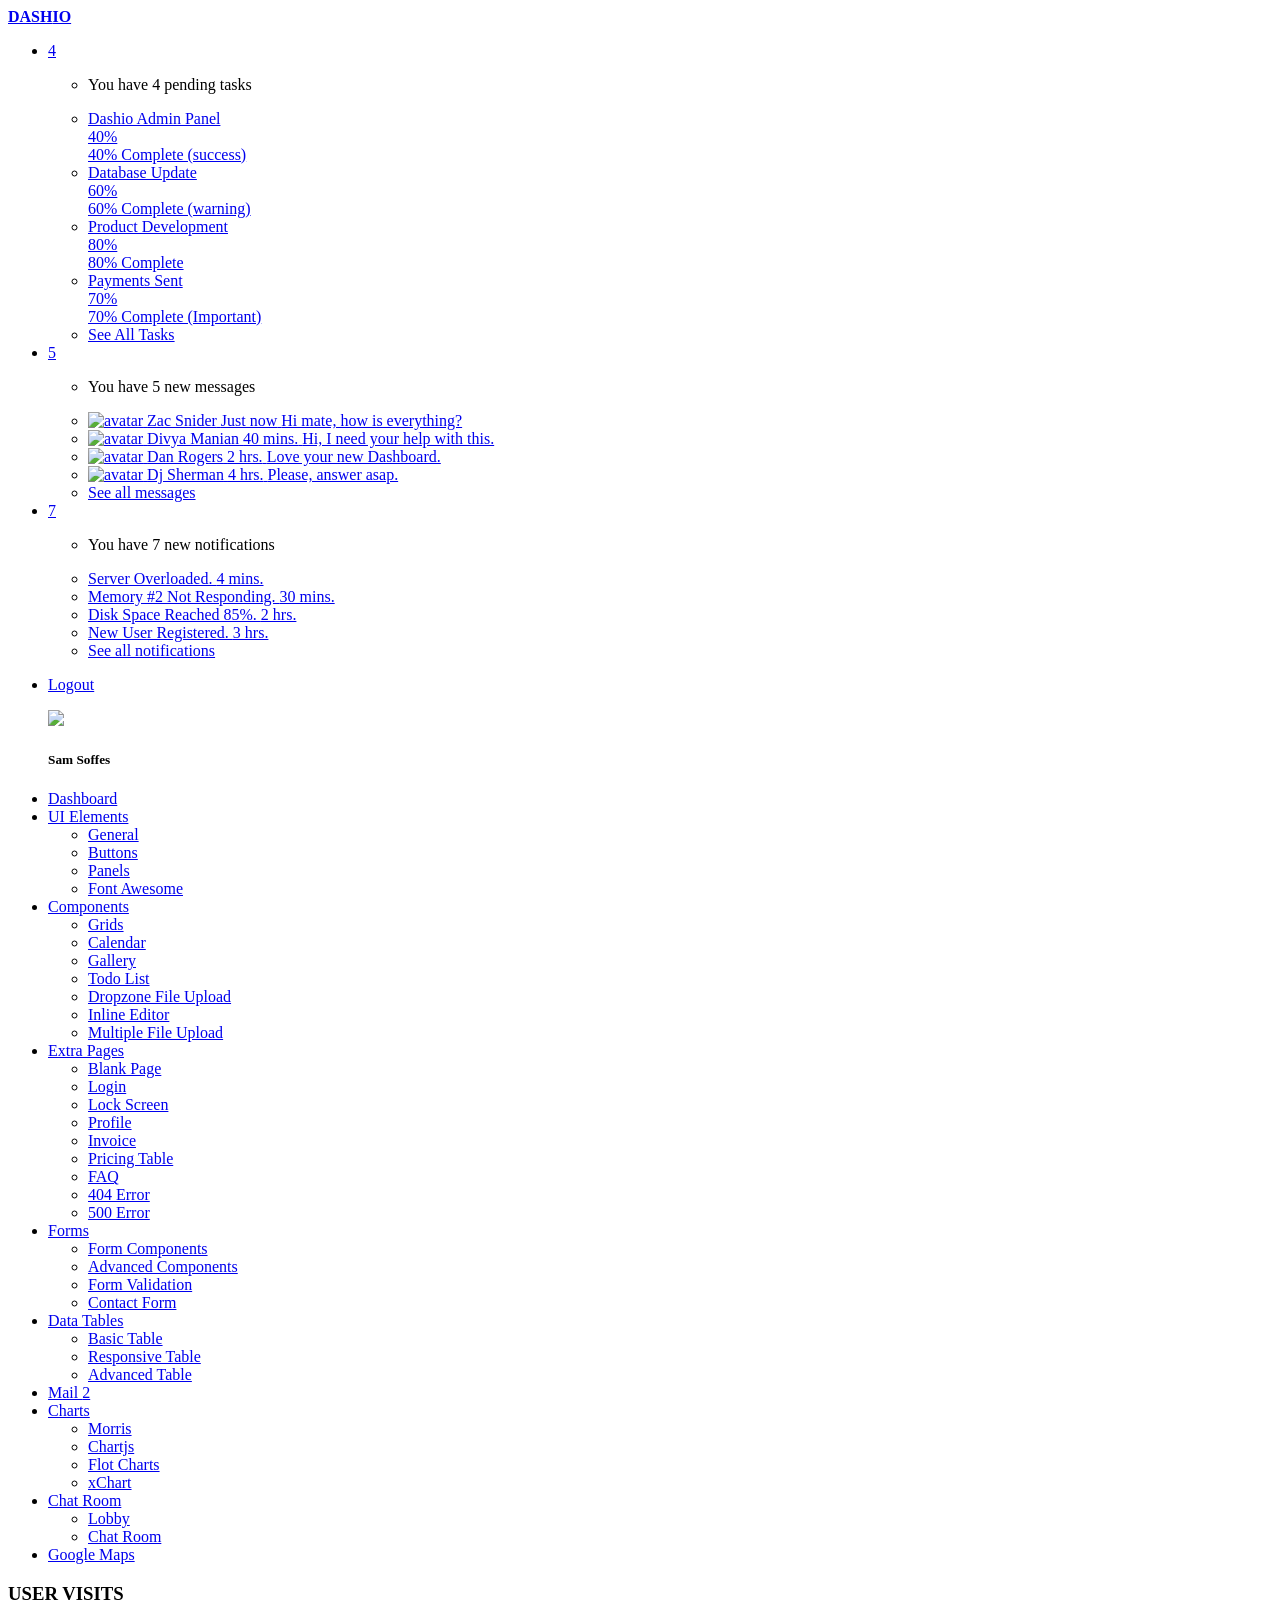
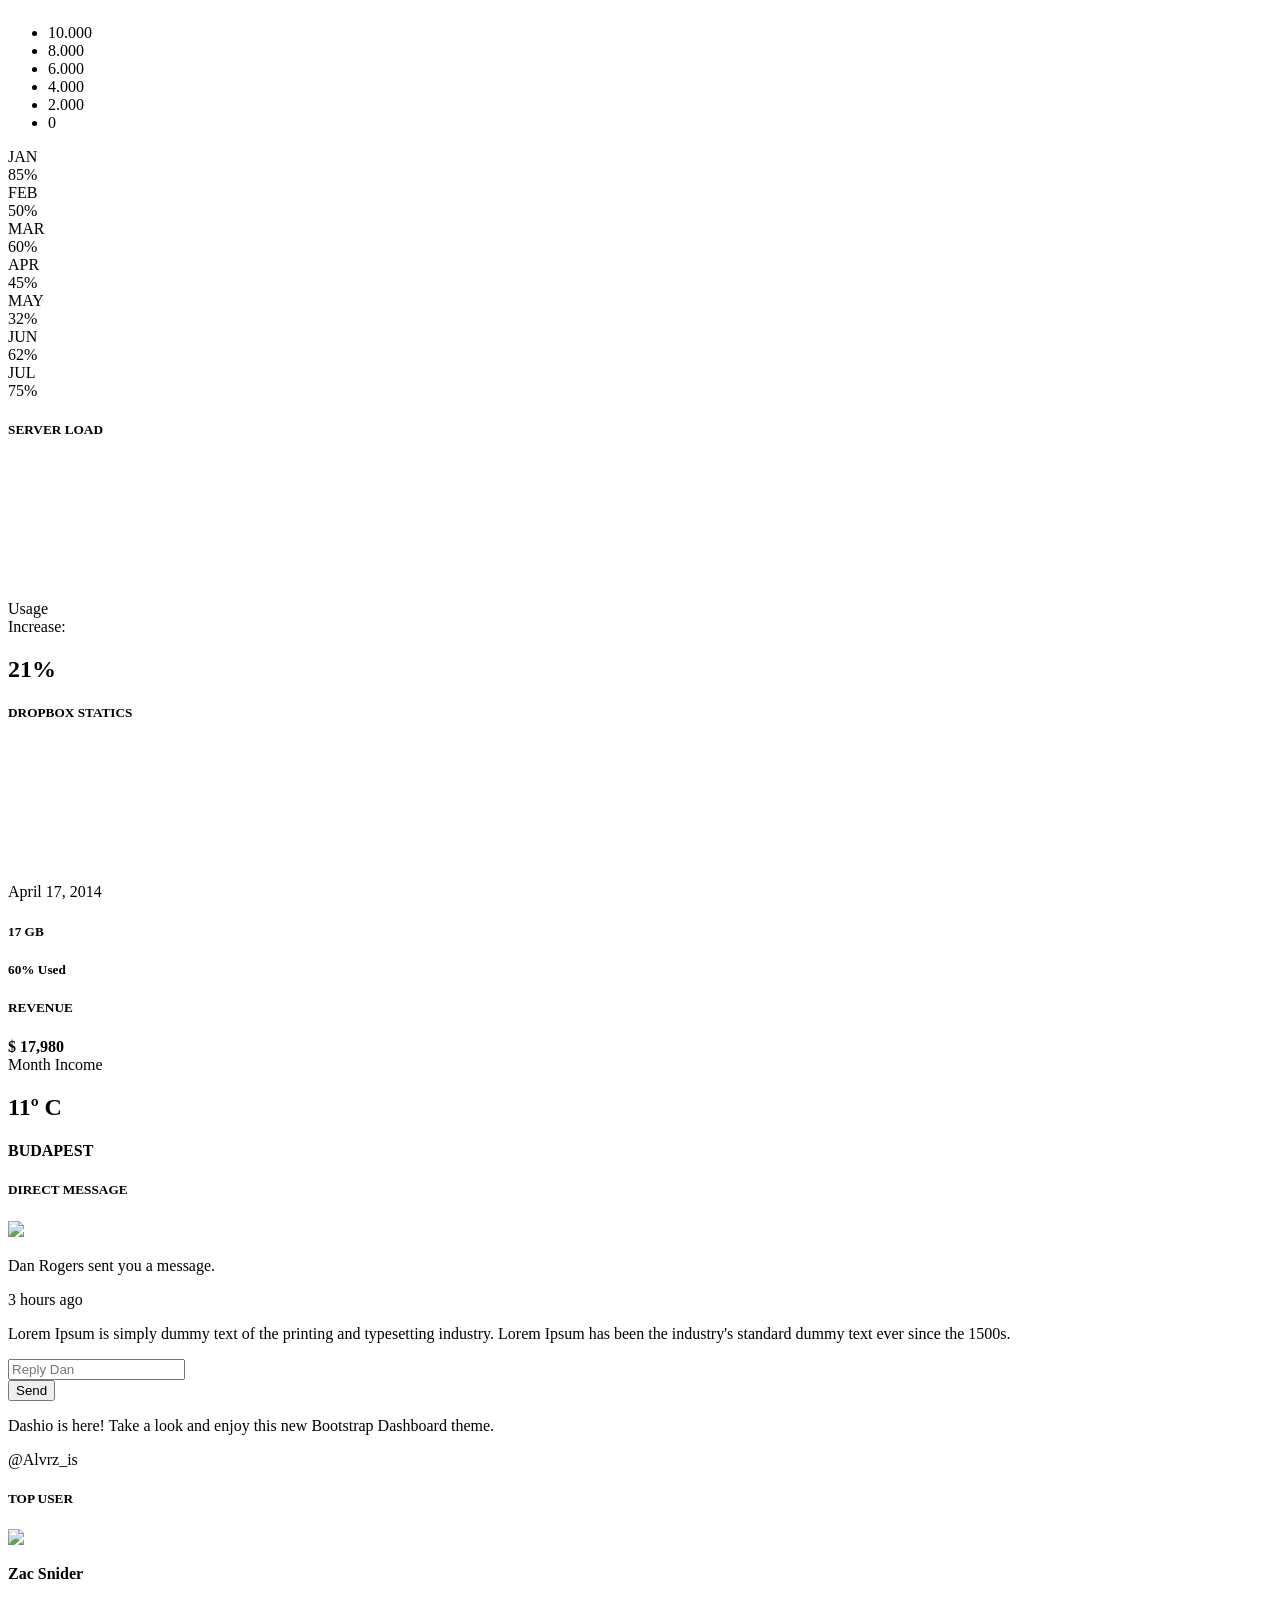
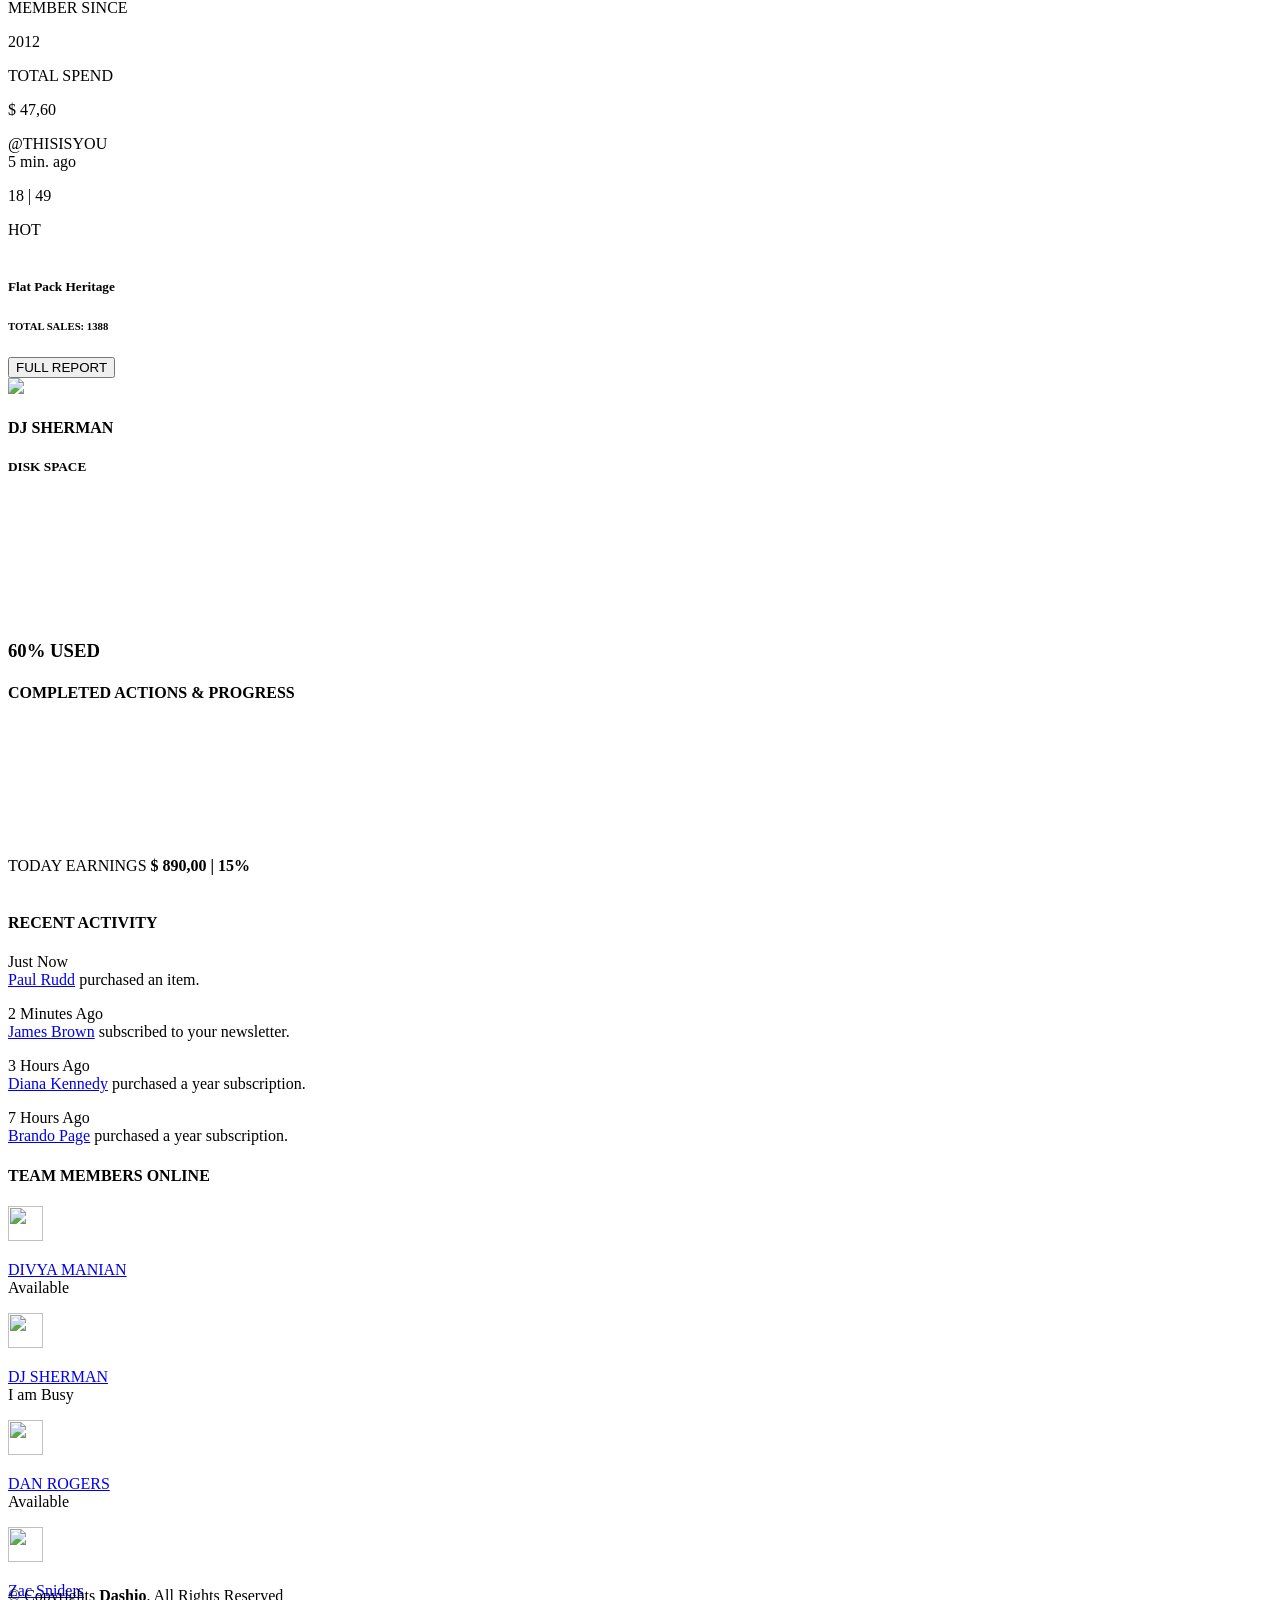
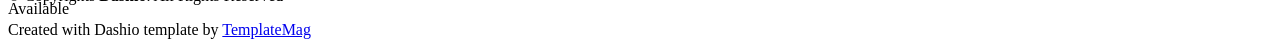
==== Admin/src/main/resources/templates/index.html @ c18bc2e8 "+ First commit - Show on index page of Admin page and Customer page. - First INSERT data into databa" ====
<!DOCTYPE html>
<html lang="en">

<head>
  <meta charset="utf-8">
  <meta name="viewport" content="width=device-width, initial-scale=1.0">
  <meta name="description" content="">
  <meta name="author" content="Dashboard">
  <meta name="keyword" content="Dashboard, Bootstrap, Admin, Template, Theme, Responsive, Fluid, Retina">
  <title>Dashio - Bootstrap Admin Template</title>

  <!-- Favicons -->
  <link href="img/favicon.png" rel="icon">
  <link href="img/apple-touch-icon.png" rel="apple-touch-icon">

  <!-- Bootstrap core CSS -->
  <link href="lib/bootstrap/css/bootstrap.min.css" rel="stylesheet">
  <!--external css-->
  <link href="lib/font-awesome/css/font-awesome.css" rel="stylesheet" />
  <link rel="stylesheet" type="text/css" href="css/zabuto_calendar.css">
  <link rel="stylesheet" type="text/css" href="lib/gritter/css/jquery.gritter.css" />
  <!-- Custom styles for this template -->
  <link href="css/style.css" rel="stylesheet">
  <link href="css/style-responsive.css" rel="stylesheet">
  <script src="lib/chart-master/Chart.js"></script>

  <!-- =======================================================
    Template Name: Dashio
    Template URL: https://templatemag.com/dashio-bootstrap-admin-template/
    Author: TemplateMag.com
    License: https://templatemag.com/license/
  ======================================================= -->
</head>

<body>
  <section id="container">
    <!-- **********************************************************************************************************************************************************
        TOP BAR CONTENT & NOTIFICATIONS
        *********************************************************************************************************************************************************** -->
    <!--header start-->
    <header class="header black-bg">
      <div class="sidebar-toggle-box">
        <div class="fa fa-bars tooltips" data-placement="right" data-original-title="Toggle Navigation"></div>
      </div>
      <!--logo start-->
      <a href="index.html" class="logo"><b>DASH<span>IO</span></b></a>
      <!--logo end-->
      <div class="nav notify-row" id="top_menu">
        <!--  notification start -->
        <ul class="nav top-menu">
          <!-- settings start -->
          <li class="dropdown">
            <a data-toggle="dropdown" class="dropdown-toggle" href="index.html#">
              <i class="fa fa-tasks"></i>
              <span class="badge bg-theme">4</span>
              </a>
            <ul class="dropdown-menu extended tasks-bar">
              <div class="notify-arrow notify-arrow-green"></div>
              <li>
                <p class="green">You have 4 pending tasks</p>
              </li>
              <li>
                <a href="index.html#">
                  <div class="task-info">
                    <div class="desc">Dashio Admin Panel</div>
                    <div class="percent">40%</div>
                  </div>
                  <div class="progress progress-striped">
                    <div class="progress-bar progress-bar-success" role="progressbar" aria-valuenow="40" aria-valuemin="0" aria-valuemax="100" style="width: 40%">
                      <span class="sr-only">40% Complete (success)</span>
                    </div>
                  </div>
                </a>
              </li>
              <li>
                <a href="index.html#">
                  <div class="task-info">
                    <div class="desc">Database Update</div>
                    <div class="percent">60%</div>
                  </div>
                  <div class="progress progress-striped">
                    <div class="progress-bar progress-bar-warning" role="progressbar" aria-valuenow="60" aria-valuemin="0" aria-valuemax="100" style="width: 60%">
                      <span class="sr-only">60% Complete (warning)</span>
                    </div>
                  </div>
                </a>
              </li>
              <li>
                <a href="index.html#">
                  <div class="task-info">
                    <div class="desc">Product Development</div>
                    <div class="percent">80%</div>
                  </div>
                  <div class="progress progress-striped">
                    <div class="progress-bar progress-bar-info" role="progressbar" aria-valuenow="80" aria-valuemin="0" aria-valuemax="100" style="width: 80%">
                      <span class="sr-only">80% Complete</span>
                    </div>
                  </div>
                </a>
              </li>
              <li>
                <a href="index.html#">
                  <div class="task-info">
                    <div class="desc">Payments Sent</div>
                    <div class="percent">70%</div>
                  </div>
                  <div class="progress progress-striped">
                    <div class="progress-bar progress-bar-danger" role="progressbar" aria-valuenow="70" aria-valuemin="0" aria-valuemax="100" style="width: 70%">
                      <span class="sr-only">70% Complete (Important)</span>
                    </div>
                  </div>
                </a>
              </li>
              <li class="external">
                <a href="#">See All Tasks</a>
              </li>
            </ul>
          </li>
          <!-- settings end -->
          <!-- inbox dropdown start-->
          <li id="header_inbox_bar" class="dropdown">
            <a data-toggle="dropdown" class="dropdown-toggle" href="index.html#">
              <i class="fa fa-envelope-o"></i>
              <span class="badge bg-theme">5</span>
              </a>
            <ul class="dropdown-menu extended inbox">
              <div class="notify-arrow notify-arrow-green"></div>
              <li>
                <p class="green">You have 5 new messages</p>
              </li>
              <li>
                <a href="index.html#">
                  <span class="photo"><img alt="avatar" src="img/ui-zac.jpg"></span>
                  <span class="subject">
                  <span class="from">Zac Snider</span>
                  <span class="time">Just now</span>
                  </span>
                  <span class="message">
                  Hi mate, how is everything?
                  </span>
                  </a>
              </li>
              <li>
                <a href="index.html#">
                  <span class="photo"><img alt="avatar" src="img/ui-divya.jpg"></span>
                  <span class="subject">
                  <span class="from">Divya Manian</span>
                  <span class="time">40 mins.</span>
                  </span>
                  <span class="message">
                  Hi, I need your help with this.
                  </span>
                  </a>
              </li>
              <li>
                <a href="index.html#">
                  <span class="photo"><img alt="avatar" src="img/ui-danro.jpg"></span>
                  <span class="subject">
                  <span class="from">Dan Rogers</span>
                  <span class="time">2 hrs.</span>
                  </span>
                  <span class="message">
                  Love your new Dashboard.
                  </span>
                  </a>
              </li>
              <li>
                <a href="index.html#">
                  <span class="photo"><img alt="avatar" src="img/ui-sherman.jpg"></span>
                  <span class="subject">
                  <span class="from">Dj Sherman</span>
                  <span class="time">4 hrs.</span>
                  </span>
                  <span class="message">
                  Please, answer asap.
                  </span>
                  </a>
              </li>
              <li>
                <a href="index.html#">See all messages</a>
              </li>
            </ul>
          </li>
          <!-- inbox dropdown end -->
          <!-- notification dropdown start-->
          <li id="header_notification_bar" class="dropdown">
            <a data-toggle="dropdown" class="dropdown-toggle" href="index.html#">
              <i class="fa fa-bell-o"></i>
              <span class="badge bg-warning">7</span>
              </a>
            <ul class="dropdown-menu extended notification">
              <div class="notify-arrow notify-arrow-yellow"></div>
              <li>
                <p class="yellow">You have 7 new notifications</p>
              </li>
              <li>
                <a href="index.html#">
                  <span class="label label-danger"><i class="fa fa-bolt"></i></span>
                  Server Overloaded.
                  <span class="small italic">4 mins.</span>
                  </a>
              </li>
              <li>
                <a href="index.html#">
                  <span class="label label-warning"><i class="fa fa-bell"></i></span>
                  Memory #2 Not Responding.
                  <span class="small italic">30 mins.</span>
                  </a>
              </li>
              <li>
                <a href="index.html#">
                  <span class="label label-danger"><i class="fa fa-bolt"></i></span>
                  Disk Space Reached 85%.
                  <span class="small italic">2 hrs.</span>
                  </a>
              </li>
              <li>
                <a href="index.html#">
                  <span class="label label-success"><i class="fa fa-plus"></i></span>
                  New User Registered.
                  <span class="small italic">3 hrs.</span>
                  </a>
              </li>
              <li>
                <a href="index.html#">See all notifications</a>
              </li>
            </ul>
          </li>
          <!-- notification dropdown end -->
        </ul>
        <!--  notification end -->
      </div>
      <div class="top-menu">
        <ul class="nav pull-right top-menu">
          <li><a class="logout" href="login.html">Logout</a></li>
        </ul>
      </div>
    </header>
    <!--header end-->
    <!-- **********************************************************************************************************************************************************
        MAIN SIDEBAR MENU
        *********************************************************************************************************************************************************** -->
    <!--sidebar start-->
    <aside>
      <div id="sidebar" class="nav-collapse ">
        <!-- sidebar menu start-->
        <ul class="sidebar-menu" id="nav-accordion">
          <p class="centered"><a href="profile.html"><img src="img/ui-sam.jpg" class="img-circle" width="80"></a></p>
          <h5 class="centered">Sam Soffes</h5>
          <li class="mt">
            <a class="active" href="index.html">
              <i class="fa fa-dashboard"></i>
              <span>Dashboard</span>
              </a>
          </li>
          <li class="sub-menu">
            <a href="javascript:;">
              <i class="fa fa-desktop"></i>
              <span>UI Elements</span>
              </a>
            <ul class="sub">
              <li><a href="general.html">General</a></li>
              <li><a href="buttons.html">Buttons</a></li>
              <li><a href="panels.html">Panels</a></li>
              <li><a href="font_awesome.html">Font Awesome</a></li>
            </ul>
          </li>
          <li class="sub-menu">
            <a href="javascript:;">
              <i class="fa fa-cogs"></i>
              <span>Components</span>
              </a>
            <ul class="sub">
              <li><a href="grids.html">Grids</a></li>
              <li><a href="calendar.html">Calendar</a></li>
              <li><a href="gallery.html">Gallery</a></li>
              <li><a href="todo_list.html">Todo List</a></li>
              <li><a href="dropzone.html">Dropzone File Upload</a></li>
              <li><a href="inline_editor.html">Inline Editor</a></li>
              <li><a href="file_upload.html">Multiple File Upload</a></li>
            </ul>
          </li>
          <li class="sub-menu">
            <a href="javascript:;">
              <i class="fa fa-book"></i>
              <span>Extra Pages</span>
              </a>
            <ul class="sub">
              <li><a href="blank.html">Blank Page</a></li>
              <li><a href="login.html">Login</a></li>
              <li><a href="lock_screen.html">Lock Screen</a></li>
              <li><a href="profile.html">Profile</a></li>
              <li><a href="invoice.html">Invoice</a></li>
              <li><a href="pricing_table.html">Pricing Table</a></li>
              <li><a href="faq.html">FAQ</a></li>
              <li><a href="404.html">404 Error</a></li>
              <li><a href="500.html">500 Error</a></li>
            </ul>
          </li>
          <li class="sub-menu">
            <a href="javascript:;">
              <i class="fa fa-tasks"></i>
              <span>Forms</span>
              </a>
            <ul class="sub">
              <li><a href="form_component.html">Form Components</a></li>
              <li><a href="advanced_form_components.html">Advanced Components</a></li>
              <li><a href="form_validation.html">Form Validation</a></li>
              <li><a href="contactform.html">Contact Form</a></li>
            </ul>
          </li>
          <li class="sub-menu">
            <a href="javascript:;">
              <i class="fa fa-th"></i>
              <span>Data Tables</span>
              </a>
            <ul class="sub">
              <li><a href="basic_table.html">Basic Table</a></li>
              <li><a href="responsive_table.html">Responsive Table</a></li>
              <li><a href="advanced_table.html">Advanced Table</a></li>
            </ul>
          </li>
          <li>
            <a href="inbox.html">
              <i class="fa fa-envelope"></i>
              <span>Mail </span>
              <span class="label label-theme pull-right mail-info">2</span>
              </a>
          </li>
          <li class="sub-menu">
            <a href="javascript:;">
              <i class=" fa fa-bar-chart-o"></i>
              <span>Charts</span>
              </a>
            <ul class="sub">
              <li><a href="morris.html">Morris</a></li>
              <li><a href="chartjs.html">Chartjs</a></li>
              <li><a href="flot_chart.html">Flot Charts</a></li>
              <li><a href="xchart.html">xChart</a></li>
            </ul>
          </li>
          <li class="sub-menu">
            <a href="javascript:;">
              <i class="fa fa-comments-o"></i>
              <span>Chat Room</span>
              </a>
            <ul class="sub">
              <li><a href="lobby.html">Lobby</a></li>
              <li><a href="chat_room.html"> Chat Room</a></li>
            </ul>
          </li>
          <li>
            <a href="google_maps.html">
              <i class="fa fa-map-marker"></i>
              <span>Google Maps </span>
              </a>
          </li>
        </ul>
        <!-- sidebar menu end-->
      </div>
    </aside>
    <!--sidebar end-->
    <!-- **********************************************************************************************************************************************************
        MAIN CONTENT
        *********************************************************************************************************************************************************** -->
    <!--main content start-->
    <section id="main-content">
      <section class="wrapper">
        <div class="row">
          <div class="col-lg-9 main-chart">
            <!--CUSTOM CHART START -->
            <div class="border-head">
              <h3>USER VISITS</h3>
            </div>
            <div class="custom-bar-chart">
              <ul class="y-axis">
                <li><span>10.000</span></li>
                <li><span>8.000</span></li>
                <li><span>6.000</span></li>
                <li><span>4.000</span></li>
                <li><span>2.000</span></li>
                <li><span>0</span></li>
              </ul>
              <div class="bar">
                <div class="title">JAN</div>
                <div class="value tooltips" data-original-title="8.500" data-toggle="tooltip" data-placement="top">85%</div>
              </div>
              <div class="bar ">
                <div class="title">FEB</div>
                <div class="value tooltips" data-original-title="5.000" data-toggle="tooltip" data-placement="top">50%</div>
              </div>
              <div class="bar ">
                <div class="title">MAR</div>
                <div class="value tooltips" data-original-title="6.000" data-toggle="tooltip" data-placement="top">60%</div>
              </div>
              <div class="bar ">
                <div class="title">APR</div>
                <div class="value tooltips" data-original-title="4.500" data-toggle="tooltip" data-placement="top">45%</div>
              </div>
              <div class="bar">
                <div class="title">MAY</div>
                <div class="value tooltips" data-original-title="3.200" data-toggle="tooltip" data-placement="top">32%</div>
              </div>
              <div class="bar ">
                <div class="title">JUN</div>
                <div class="value tooltips" data-original-title="6.200" data-toggle="tooltip" data-placement="top">62%</div>
              </div>
              <div class="bar">
                <div class="title">JUL</div>
                <div class="value tooltips" data-original-title="7.500" data-toggle="tooltip" data-placement="top">75%</div>
              </div>
            </div>
            <!--custom chart end-->
            <div class="row mt">
              <!-- SERVER STATUS PANELS -->
              <div class="col-md-4 col-sm-4 mb">
                <div class="grey-panel pn donut-chart">
                  <div class="grey-header">
                    <h5>SERVER LOAD</h5>
                  </div>
                  <canvas id="serverstatus01" height="120" width="120"></canvas>
                  <script>
                    var doughnutData = [{
                        value: 70,
                        color: "#FF6B6B"
                      },
                      {
                        value: 30,
                        color: "#fdfdfd"
                      }
                    ];
                    var myDoughnut = new Chart(document.getElementById("serverstatus01").getContext("2d")).Doughnut(doughnutData);
                  </script>
                  <div class="row">
                    <div class="col-sm-6 col-xs-6 goleft">
                      <p>Usage<br/>Increase:</p>
                    </div>
                    <div class="col-sm-6 col-xs-6">
                      <h2>21%</h2>
                    </div>
                  </div>
                </div>
                <!-- /grey-panel -->
              </div>
              <!-- /col-md-4-->
              <div class="col-md-4 col-sm-4 mb">
                <div class="darkblue-panel pn">
                  <div class="darkblue-header">
                    <h5>DROPBOX STATICS</h5>
                  </div>
                  <canvas id="serverstatus02" height="120" width="120"></canvas>
                  <script>
                    var doughnutData = [{
                        value: 60,
                        color: "#1c9ca7"
                      },
                      {
                        value: 40,
                        color: "#f68275"
                      }
                    ];
                    var myDoughnut = new Chart(document.getElementById("serverstatus02").getContext("2d")).Doughnut(doughnutData);
                  </script>
                  <p>April 17, 2014</p>
                  <footer>
                    <div class="pull-left">
                      <h5><i class="fa fa-hdd-o"></i> 17 GB</h5>
                    </div>
                    <div class="pull-right">
                      <h5>60% Used</h5>
                    </div>
                  </footer>
                </div>
                <!--  /darkblue panel -->
              </div>
              <!-- /col-md-4 -->
              <div class="col-md-4 col-sm-4 mb">
                <!-- REVENUE PANEL -->
                <div class="green-panel pn">
                  <div class="green-header">
                    <h5>REVENUE</h5>
                  </div>
                  <div class="chart mt">
                    <div class="sparkline" data-type="line" data-resize="true" data-height="75" data-width="90%" data-line-width="1" data-line-color="#fff" data-spot-color="#fff" data-fill-color="" data-highlight-line-color="#fff" data-spot-radius="4" data-data="[200,135,667,333,526,996,564,123,890,464,655]"></div>
                  </div>
                  <p class="mt"><b>$ 17,980</b><br/>Month Income</p>
                </div>
              </div>
              <!-- /col-md-4 -->
            </div>
            <!-- /row -->
            <div class="row">
              <!-- WEATHER PANEL -->
              <div class="col-md-4 mb">
                <div class="weather pn">
                  <i class="fa fa-cloud fa-4x"></i>
                  <h2>11º C</h2>
                  <h4>BUDAPEST</h4>
                </div>
              </div>
              <!-- /col-md-4-->
              <!-- DIRECT MESSAGE PANEL -->
              <div class="col-md-8 mb">
                <div class="message-p pn">
                  <div class="message-header">
                    <h5>DIRECT MESSAGE</h5>
                  </div>
                  <div class="row">
                    <div class="col-md-3 centered hidden-sm hidden-xs">
                      <img src="img/ui-danro.jpg" class="img-circle" width="65">
                    </div>
                    <div class="col-md-9">
                      <p>
                        <name>Dan Rogers</name>
                        sent you a message.
                      </p>
                      <p class="small">3 hours ago</p>
                      <p class="message">Lorem Ipsum is simply dummy text of the printing and typesetting industry. Lorem Ipsum has been the industry's standard dummy text ever since the 1500s.</p>
                      <form class="form-inline" role="form">
                        <div class="form-group">
                          <input type="text" class="form-control" id="exampleInputText" placeholder="Reply Dan">
                        </div>
                        <button type="submit" class="btn btn-default">Send</button>
                      </form>
                    </div>
                  </div>
                </div>
                <!-- /Message Panel-->
              </div>
              <!-- /col-md-8  -->
            </div>
            <div class="row">
              <!-- TWITTER PANEL -->
              <div class="col-md-4 mb">
                <div class="twitter-panel pn">
                  <i class="fa fa-twitter fa-4x"></i>
                  <p>Dashio is here! Take a look and enjoy this new Bootstrap Dashboard theme.</p>
                  <p class="user">@Alvrz_is</p>
                </div>
              </div>
              <!-- /col-md-4 -->
              <div class="col-md-4 mb">
                <!-- WHITE PANEL - TOP USER -->
                <div class="white-panel pn">
                  <div class="white-header">
                    <h5>TOP USER</h5>
                  </div>
                  <p><img src="img/ui-zac.jpg" class="img-circle" width="50"></p>
                  <p><b>Zac Snider</b></p>
                  <div class="row">
                    <div class="col-md-6">
                      <p class="small mt">MEMBER SINCE</p>
                      <p>2012</p>
                    </div>
                    <div class="col-md-6">
                      <p class="small mt">TOTAL SPEND</p>
                      <p>$ 47,60</p>
                    </div>
                  </div>
                </div>
              </div>
              <!-- /col-md-4 -->
              <div class="col-md-4 mb">
                <!-- INSTAGRAM PANEL -->
                <div class="instagram-panel pn">
                  <i class="fa fa-instagram fa-4x"></i>
                  <p>@THISISYOU<br/> 5 min. ago
                  </p>
                  <p><i class="fa fa-comment"></i> 18 | <i class="fa fa-heart"></i> 49</p>
                </div>
              </div>
              <!-- /col-md-4 -->
            </div>
            <!-- /row -->
            <div class="row">
              <div class="col-lg-4 col-md-4 col-sm-4 mb">
                <div class="product-panel-2 pn">
                  <div class="badge badge-hot">HOT</div>
                  <img src="img/product.jpg" width="200" alt="">
                  <h5 class="mt">Flat Pack Heritage</h5>
                  <h6>TOTAL SALES: 1388</h6>
                  <button class="btn btn-small btn-theme04">FULL REPORT</button>
                </div>
              </div>
              <!-- /col-md-4 -->
              <!--  PROFILE 02 PANEL -->
              <div class="col-lg-4 col-md-4 col-sm-4 mb">
                <div class="content-panel pn">
                  <div id="profile-02">
                    <div class="user">
                      <img src="img/friends/fr-06.jpg" class="img-circle" width="80">
                      <h4>DJ SHERMAN</h4>
                    </div>
                  </div>
                  <div class="pr2-social centered">
                    <a href="#"><i class="fa fa-twitter"></i></a>
                    <a href="#"><i class="fa fa-facebook"></i></a>
                    <a href="#"><i class="fa fa-dribbble"></i></a>
                  </div>
                </div>
                <!-- /panel -->
              </div>
              <!--/ col-md-4 -->
              <div class="col-md-4 col-sm-4 mb">
                <div class="green-panel pn">
                  <div class="green-header">
                    <h5>DISK SPACE</h5>
                  </div>
                  <canvas id="serverstatus03" height="120" width="120"></canvas>
                  <script>
                    var doughnutData = [{
                        value: 60,
                        color: "#2b2b2b"
                      },
                      {
                        value: 40,
                        color: "#fffffd"
                      }
                    ];
                    var myDoughnut = new Chart(document.getElementById("serverstatus03").getContext("2d")).Doughnut(doughnutData);
                  </script>
                  <h3>60% USED</h3>
                </div>
              </div>
              <!-- /col-md-4 -->
            </div>
            <!-- /row -->
          </div>
          <!-- /col-lg-9 END SECTION MIDDLE -->
          <!-- **********************************************************************************************************************************************************
              RIGHT SIDEBAR CONTENT
              *********************************************************************************************************************************************************** -->
          <div class="col-lg-3 ds">
            <!--COMPLETED ACTIONS DONUTS CHART-->
            <div class="donut-main">
              <h4>COMPLETED ACTIONS & PROGRESS</h4>
              <canvas id="newchart" height="130" width="130"></canvas>
              <script>
                var doughnutData = [{
                    value: 70,
                    color: "#4ECDC4"
                  },
                  {
                    value: 30,
                    color: "#fdfdfd"
                  }
                ];
                var myDoughnut = new Chart(document.getElementById("newchart").getContext("2d")).Doughnut(doughnutData);
              </script>
            </div>
            <!--NEW EARNING STATS -->
            <div class="panel terques-chart">
              <div class="panel-body">
                <div class="chart">
                  <div class="centered">
                    <span>TODAY EARNINGS</span>
                    <strong>$ 890,00 | 15%</strong>
                  </div>
                  <br>
                  <div class="sparkline" data-type="line" data-resize="true" data-height="75" data-width="90%" data-line-width="1" data-line-color="#fff" data-spot-color="#fff" data-fill-color="" data-highlight-line-color="#fff" data-spot-radius="4" data-data="[200,135,667,333,526,996,564,123,890,564,455]"></div>
                </div>
              </div>
            </div>
            <!--new earning end-->
            <!-- RECENT ACTIVITIES SECTION -->
            <h4 class="centered mt">RECENT ACTIVITY</h4>
            <!-- First Activity -->
            <div class="desc">
              <div class="thumb">
                <span class="badge bg-theme"><i class="fa fa-clock-o"></i></span>
              </div>
              <div class="details">
                <p>
                  <muted>Just Now</muted>
                  <br/>
                  <a href="#">Paul Rudd</a> purchased an item.<br/>
                </p>
              </div>
            </div>
            <!-- Second Activity -->
            <div class="desc">
              <div class="thumb">
                <span class="badge bg-theme"><i class="fa fa-clock-o"></i></span>
              </div>
              <div class="details">
                <p>
                  <muted>2 Minutes Ago</muted>
                  <br/>
                  <a href="#">James Brown</a> subscribed to your newsletter.<br/>
                </p>
              </div>
            </div>
            <!-- Third Activity -->
            <div class="desc">
              <div class="thumb">
                <span class="badge bg-theme"><i class="fa fa-clock-o"></i></span>
              </div>
              <div class="details">
                <p>
                  <muted>3 Hours Ago</muted>
                  <br/>
                  <a href="#">Diana Kennedy</a> purchased a year subscription.<br/>
                </p>
              </div>
            </div>
            <!-- Fourth Activity -->
            <div class="desc">
              <div class="thumb">
                <span class="badge bg-theme"><i class="fa fa-clock-o"></i></span>
              </div>
              <div class="details">
                <p>
                  <muted>7 Hours Ago</muted>
                  <br/>
                  <a href="#">Brando Page</a> purchased a year subscription.<br/>
                </p>
              </div>
            </div>
            <!-- USERS ONLINE SECTION -->
            <h4 class="centered mt">TEAM MEMBERS ONLINE</h4>
            <!-- First Member -->
            <div class="desc">
              <div class="thumb">
                <img class="img-circle" src="img/ui-divya.jpg" width="35px" height="35px" align="">
              </div>
              <div class="details">
                <p>
                  <a href="#">DIVYA MANIAN</a><br/>
                  <muted>Available</muted>
                </p>
              </div>
            </div>
            <!-- Second Member -->
            <div class="desc">
              <div class="thumb">
                <img class="img-circle" src="img/ui-sherman.jpg" width="35px" height="35px" align="">
              </div>
              <div class="details">
                <p>
                  <a href="#">DJ SHERMAN</a><br/>
                  <muted>I am Busy</muted>
                </p>
              </div>
            </div>
            <!-- Third Member -->
            <div class="desc">
              <div class="thumb">
                <img class="img-circle" src="img/ui-danro.jpg" width="35px" height="35px" align="">
              </div>
              <div class="details">
                <p>
                  <a href="#">DAN ROGERS</a><br/>
                  <muted>Available</muted>
                </p>
              </div>
            </div>
            <!-- Fourth Member -->
            <div class="desc">
              <div class="thumb">
                <img class="img-circle" src="img/ui-zac.jpg" width="35px" height="35px" align="">
              </div>
              <div class="details">
                <p>
                  <a href="#">Zac Sniders</a><br/>
                  <muted>Available</muted>
                </p>
              </div>
            </div>
            <!-- CALENDAR-->
            <div id="calendar" class="mb">
              <div class="panel green-panel no-margin">
                <div class="panel-body">
                  <div id="date-popover" class="popover top" style="cursor: pointer; disadding: block; margin-left: 33%; margin-top: -50px; width: 175px;">
                    <div class="arrow"></div>
                    <h3 class="popover-title" style="disadding: none;"></h3>
                    <div id="date-popover-content" class="popover-content"></div>
                  </div>
                  <div id="my-calendar"></div>
                </div>
              </div>
            </div>
            <!-- / calendar -->
          </div>
          <!-- /col-lg-3 -->
        </div>
        <!-- /row -->
      </section>
    </section>
    <!--main content end-->
    <!--footer start-->
    <footer class="site-footer">
      <div class="text-center">
        <p>
          &copy; Copyrights <strong>Dashio</strong>. All Rights Reserved
        </p>
        <div class="credits">
          <!--
            You are NOT allowed to delete the credit link to TemplateMag with free version.
            You can delete the credit link only if you bought the pro version.
            Buy the pro version with working PHP/AJAX contact form: https://templatemag.com/dashio-bootstrap-admin-template/
            Licensing information: https://templatemag.com/license/
          -->
          Created with Dashio template by <a href="https://templatemag.com/">TemplateMag</a>
        </div>
        <a href="index.html#" class="go-top">
          <i class="fa fa-angle-up"></i>
          </a>
      </div>
    </footer>
    <!--footer end-->
  </section>
  <!-- js placed at the end of the document so the pages load faster -->
  <script src="lib/jquery/jquery.min.js"></script>

  <script src="lib/bootstrap/js/bootstrap.min.js"></script>
  <script class="include" type="text/javascript" src="lib/jquery.dcjqaccordion.2.7.js"></script>
  <script src="lib/jquery.scrollTo.min.js"></script>
  <script src="lib/jquery.nicescroll.js" type="text/javascript"></script>
  <script src="lib/jquery.sparkline.js"></script>
  <!--common script for all pages-->
  <script src="lib/common-scripts.js"></script>
  <script type="text/javascript" src="lib/gritter/js/jquery.gritter.js"></script>
  <script type="text/javascript" src="lib/gritter-conf.js"></script>
  <!--script for this page-->
  <script src="lib/sparkline-chart.js"></script>
  <script src="lib/zabuto_calendar.js"></script>
  <script type="text/javascript">
    $(document).ready(function() {
      var unique_id = $.gritter.add({
        // (string | mandatory) the heading of the notification
        title: 'Welcome to Dashio!',
        // (string | mandatory) the text inside the notification
        text: 'Hover me to enable the Close Button. You can hide the left sidebar clicking on the button next to the logo.',
        // (string | optional) the image to display on the left
        image: 'img/ui-sam.jpg',
        // (bool | optional) if you want it to fade out on its own or just sit there
        sticky: false,
        // (int | optional) the time you want it to be alive for before fading out
        time: 8000,
        // (string | optional) the class name you want to apply to that specific message
        class_name: 'my-sticky-class'
      });

      return false;
    });
  </script>
  <script type="application/javascript">
    $(document).ready(function() {
      $("#date-popover").popover({
        html: true,
        trigger: "manual"
      });
      $("#date-popover").hide();
      $("#date-popover").click(function(e) {
        $(this).hide();
      });

      $("#my-calendar").zabuto_calendar({
        action: function() {
          return myDateFunction(this.id, false);
        },
        action_nav: function() {
          return myNavFunction(this.id);
        },
        ajax: {
          url: "show_data.php?action=1",
          modal: true
        },
        legend: [{
            type: "text",
            label: "Special event",
            badge: "00"
          },
          {
            type: "block",
            label: "Regular event",
          }
        ]
      });
    });

    function myNavFunction(id) {
      $("#date-popover").hide();
      var nav = $("#" + id).data("navigation");
      var to = $("#" + id).data("to");
      console.log('nav ' + nav + ' to: ' + to.month + '/' + to.year);
    }
  </script>
</body>

</html>
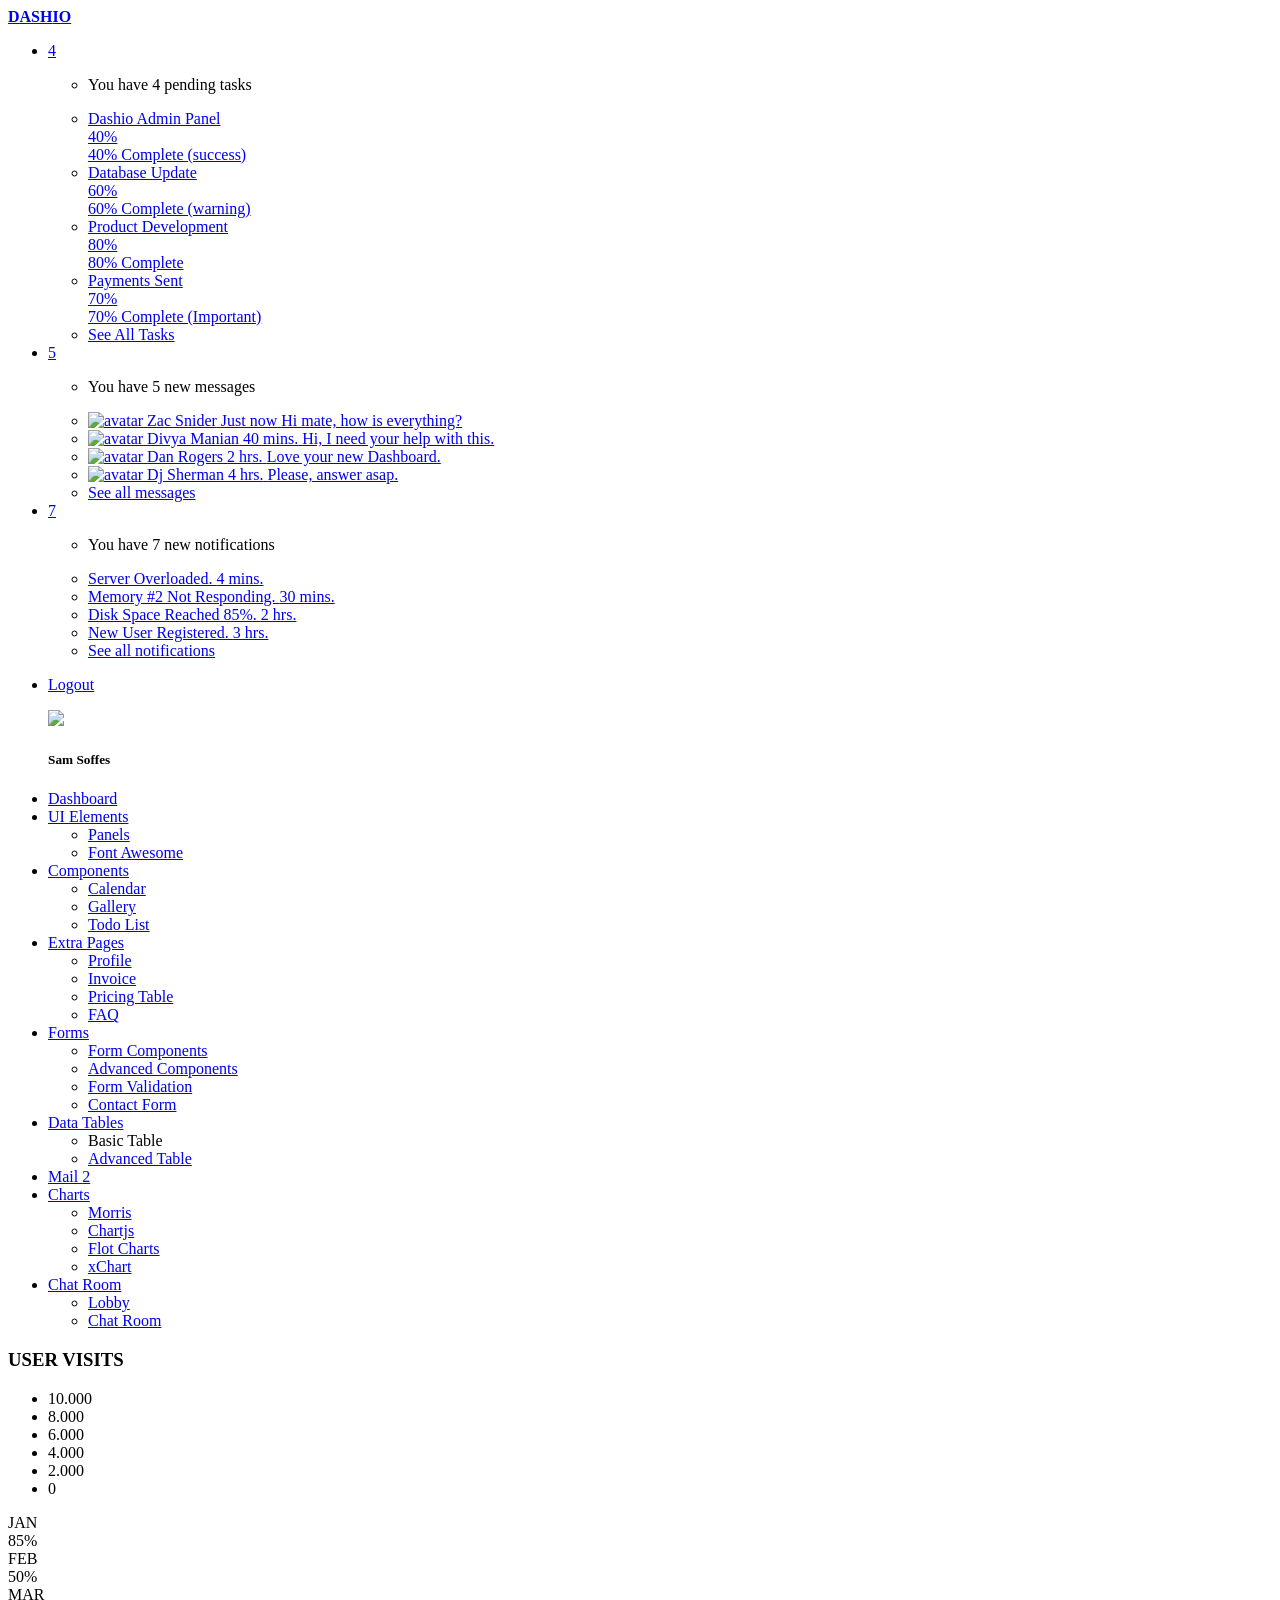
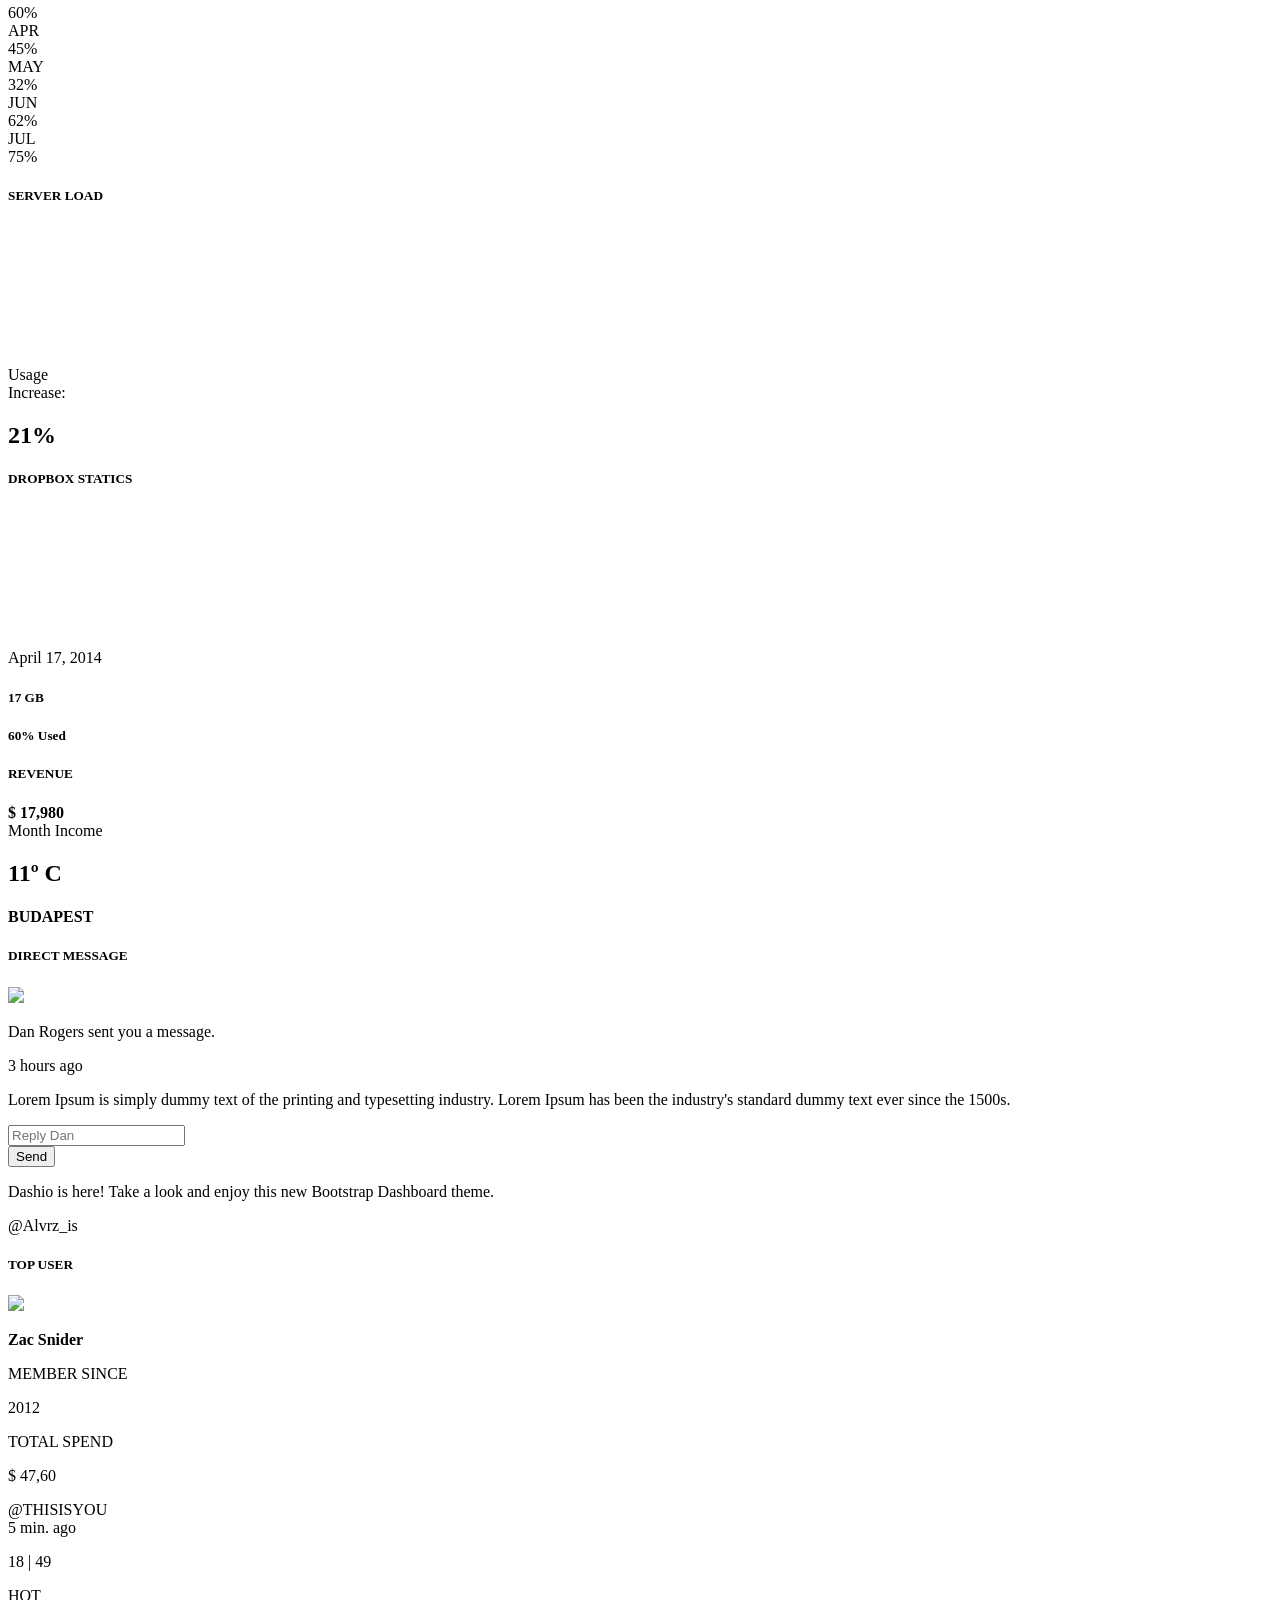
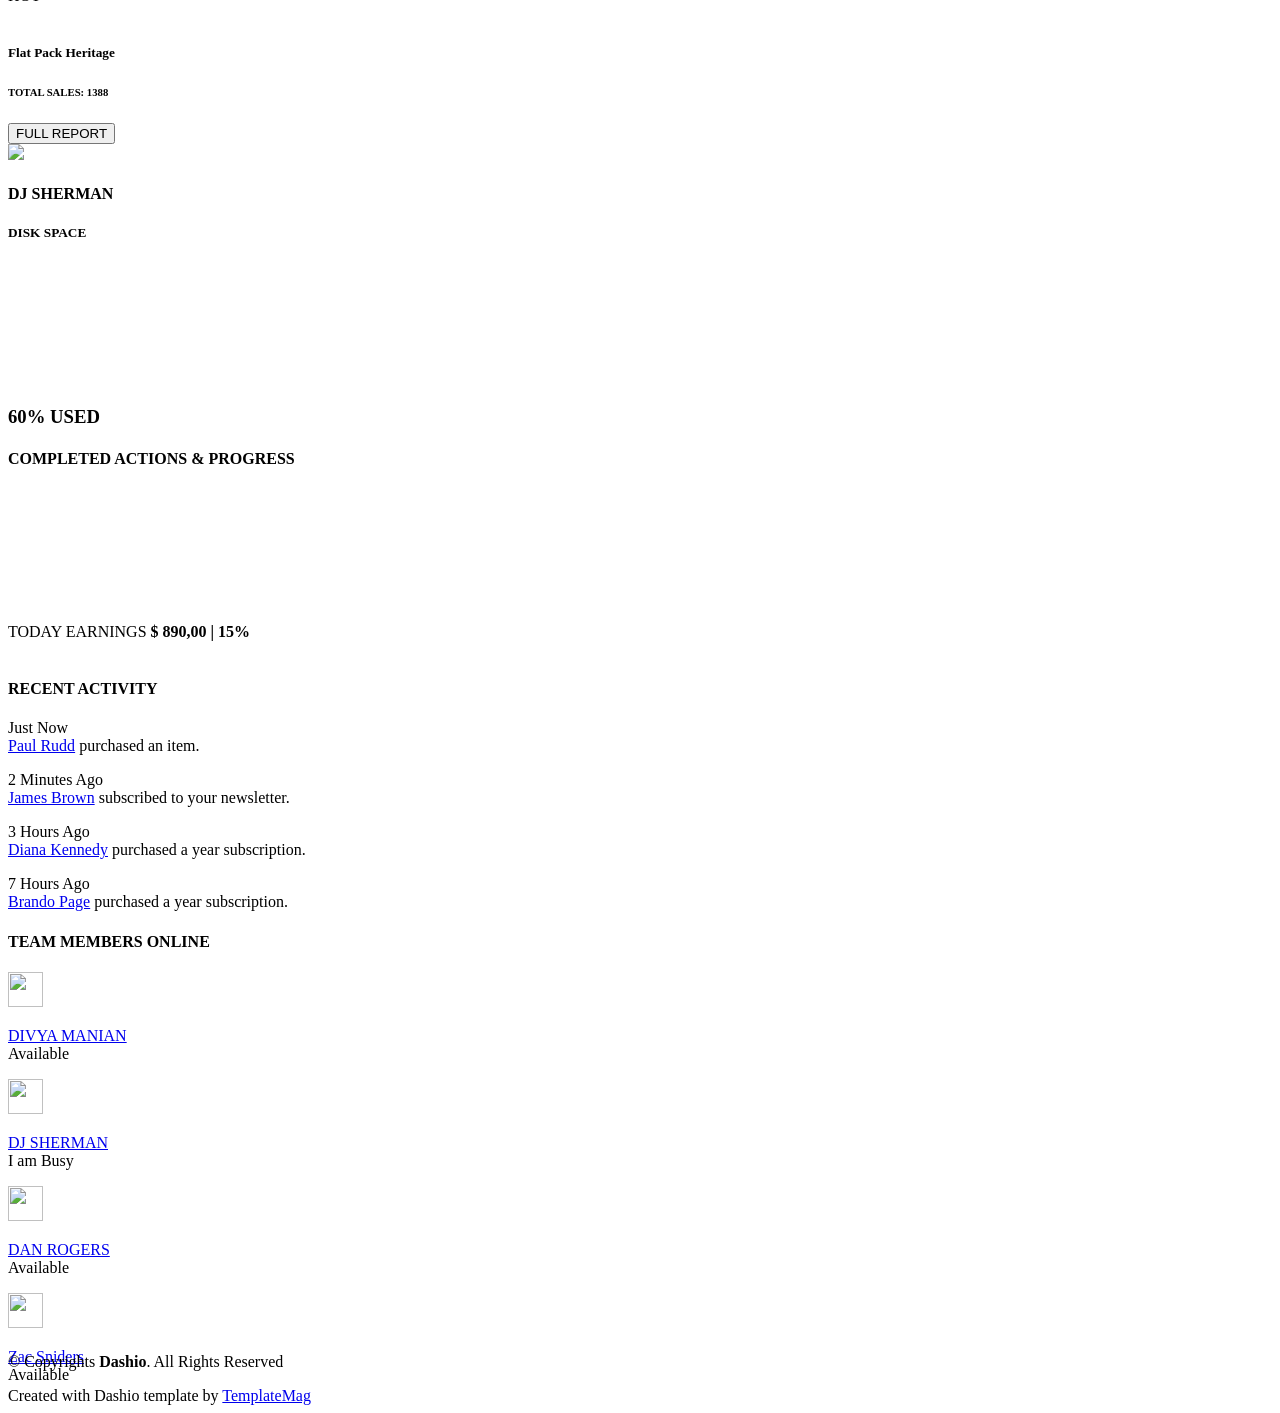
==== commit b8019963: "+ 10th commit - Admin: remove some pages don't use. - Client: remove some line of codes don't use." ====
--- a/Admin/src/main/resources/templates/index.html
+++ b/Admin/src/main/resources/templates/index.html
@@ -1,30 +1,31 @@
 <!DOCTYPE html>
-<html lang="en">
+<html lang="en" xmlns:th="http://www.thymeleaf.org">
+<head>
+<meta charset="utf-8">
+<meta name="viewport" content="width=device-width, initial-scale=1.0">
+<meta name="description" content="">
+<meta name="author" content="Dashboard">
+<meta name="keyword"
+	content="Dashboard, Bootstrap, Admin, Template, Theme, Responsive, Fluid, Retina">
+<title>Dashio - Bootstrap Admin Template</title>
 
-<head>
-  <meta charset="utf-8">
-  <meta name="viewport" content="width=device-width, initial-scale=1.0">
-  <meta name="description" content="">
-  <meta name="author" content="Dashboard">
-  <meta name="keyword" content="Dashboard, Bootstrap, Admin, Template, Theme, Responsive, Fluid, Retina">
-  <title>Dashio - Bootstrap Admin Template</title>
+<!-- Favicons -->
+<link href="img/favicon.png" rel="icon">
+<link href="img/apple-touch-icon.png" rel="apple-touch-icon">
 
-  <!-- Favicons -->
-  <link href="img/favicon.png" rel="icon">
-  <link href="img/apple-touch-icon.png" rel="apple-touch-icon">
+<!-- Bootstrap core CSS -->
+<link href="lib/bootstrap/css/bootstrap.min.css" rel="stylesheet">
+<!--external css-->
+<link href="lib/font-awesome/css/font-awesome.css" rel="stylesheet" />
+<link rel="stylesheet" type="text/css" href="css/zabuto_calendar.css">
+<link rel="stylesheet" type="text/css"
+	href="lib/gritter/css/jquery.gritter.css" />
+<!-- Custom styles for this template -->
+<link href="css/style.css" rel="stylesheet">
+<link href="css/style-responsive.css" rel="stylesheet">
+<script src="lib/chart-master/Chart.js"></script>
 
-  <!-- Bootstrap core CSS -->
-  <link href="lib/bootstrap/css/bootstrap.min.css" rel="stylesheet">
-  <!--external css-->
-  <link href="lib/font-awesome/css/font-awesome.css" rel="stylesheet" />
-  <link rel="stylesheet" type="text/css" href="css/zabuto_calendar.css">
-  <link rel="stylesheet" type="text/css" href="lib/gritter/css/jquery.gritter.css" />
-  <!-- Custom styles for this template -->
-  <link href="css/style.css" rel="stylesheet">
-  <link href="css/style-responsive.css" rel="stylesheet">
-  <script src="lib/chart-master/Chart.js"></script>
-
-  <!-- =======================================================
+<!-- =======================================================
     Template Name: Dashio
     Template URL: https://templatemag.com/dashio-bootstrap-admin-template/
     Author: TemplateMag.com
@@ -33,818 +34,782 @@
 </head>
 
 <body>
-  <section id="container">
-    <!-- **********************************************************************************************************************************************************
+	<section id="container">
+		<!-- **********************************************************************************************************************************************************
         TOP BAR CONTENT & NOTIFICATIONS
         *********************************************************************************************************************************************************** -->
-    <!--header start-->
-    <header class="header black-bg">
-      <div class="sidebar-toggle-box">
-        <div class="fa fa-bars tooltips" data-placement="right" data-original-title="Toggle Navigation"></div>
-      </div>
-      <!--logo start-->
-      <a href="index.html" class="logo"><b>DASH<span>IO</span></b></a>
-      <!--logo end-->
-      <div class="nav notify-row" id="top_menu">
-        <!--  notification start -->
-        <ul class="nav top-menu">
-          <!-- settings start -->
-          <li class="dropdown">
-            <a data-toggle="dropdown" class="dropdown-toggle" href="index.html#">
-              <i class="fa fa-tasks"></i>
-              <span class="badge bg-theme">4</span>
-              </a>
-            <ul class="dropdown-menu extended tasks-bar">
-              <div class="notify-arrow notify-arrow-green"></div>
-              <li>
-                <p class="green">You have 4 pending tasks</p>
-              </li>
-              <li>
-                <a href="index.html#">
-                  <div class="task-info">
-                    <div class="desc">Dashio Admin Panel</div>
-                    <div class="percent">40%</div>
-                  </div>
-                  <div class="progress progress-striped">
-                    <div class="progress-bar progress-bar-success" role="progressbar" aria-valuenow="40" aria-valuemin="0" aria-valuemax="100" style="width: 40%">
-                      <span class="sr-only">40% Complete (success)</span>
-                    </div>
-                  </div>
-                </a>
-              </li>
-              <li>
-                <a href="index.html#">
-                  <div class="task-info">
-                    <div class="desc">Database Update</div>
-                    <div class="percent">60%</div>
-                  </div>
-                  <div class="progress progress-striped">
-                    <div class="progress-bar progress-bar-warning" role="progressbar" aria-valuenow="60" aria-valuemin="0" aria-valuemax="100" style="width: 60%">
-                      <span class="sr-only">60% Complete (warning)</span>
-                    </div>
-                  </div>
-                </a>
-              </li>
-              <li>
-                <a href="index.html#">
-                  <div class="task-info">
-                    <div class="desc">Product Development</div>
-                    <div class="percent">80%</div>
-                  </div>
-                  <div class="progress progress-striped">
-                    <div class="progress-bar progress-bar-info" role="progressbar" aria-valuenow="80" aria-valuemin="0" aria-valuemax="100" style="width: 80%">
-                      <span class="sr-only">80% Complete</span>
-                    </div>
-                  </div>
-                </a>
-              </li>
-              <li>
-                <a href="index.html#">
-                  <div class="task-info">
-                    <div class="desc">Payments Sent</div>
-                    <div class="percent">70%</div>
-                  </div>
-                  <div class="progress progress-striped">
-                    <div class="progress-bar progress-bar-danger" role="progressbar" aria-valuenow="70" aria-valuemin="0" aria-valuemax="100" style="width: 70%">
-                      <span class="sr-only">70% Complete (Important)</span>
-                    </div>
-                  </div>
-                </a>
-              </li>
-              <li class="external">
-                <a href="#">See All Tasks</a>
-              </li>
-            </ul>
-          </li>
-          <!-- settings end -->
-          <!-- inbox dropdown start-->
-          <li id="header_inbox_bar" class="dropdown">
-            <a data-toggle="dropdown" class="dropdown-toggle" href="index.html#">
-              <i class="fa fa-envelope-o"></i>
-              <span class="badge bg-theme">5</span>
-              </a>
-            <ul class="dropdown-menu extended inbox">
-              <div class="notify-arrow notify-arrow-green"></div>
-              <li>
-                <p class="green">You have 5 new messages</p>
-              </li>
-              <li>
-                <a href="index.html#">
-                  <span class="photo"><img alt="avatar" src="img/ui-zac.jpg"></span>
-                  <span class="subject">
-                  <span class="from">Zac Snider</span>
-                  <span class="time">Just now</span>
-                  </span>
-                  <span class="message">
-                  Hi mate, how is everything?
-                  </span>
-                  </a>
-              </li>
-              <li>
-                <a href="index.html#">
-                  <span class="photo"><img alt="avatar" src="img/ui-divya.jpg"></span>
-                  <span class="subject">
-                  <span class="from">Divya Manian</span>
-                  <span class="time">40 mins.</span>
-                  </span>
-                  <span class="message">
-                  Hi, I need your help with this.
-                  </span>
-                  </a>
-              </li>
-              <li>
-                <a href="index.html#">
-                  <span class="photo"><img alt="avatar" src="img/ui-danro.jpg"></span>
-                  <span class="subject">
-                  <span class="from">Dan Rogers</span>
-                  <span class="time">2 hrs.</span>
-                  </span>
-                  <span class="message">
-                  Love your new Dashboard.
-                  </span>
-                  </a>
-              </li>
-              <li>
-                <a href="index.html#">
-                  <span class="photo"><img alt="avatar" src="img/ui-sherman.jpg"></span>
-                  <span class="subject">
-                  <span class="from">Dj Sherman</span>
-                  <span class="time">4 hrs.</span>
-                  </span>
-                  <span class="message">
-                  Please, answer asap.
-                  </span>
-                  </a>
-              </li>
-              <li>
-                <a href="index.html#">See all messages</a>
-              </li>
-            </ul>
-          </li>
-          <!-- inbox dropdown end -->
-          <!-- notification dropdown start-->
-          <li id="header_notification_bar" class="dropdown">
-            <a data-toggle="dropdown" class="dropdown-toggle" href="index.html#">
-              <i class="fa fa-bell-o"></i>
-              <span class="badge bg-warning">7</span>
-              </a>
-            <ul class="dropdown-menu extended notification">
-              <div class="notify-arrow notify-arrow-yellow"></div>
-              <li>
-                <p class="yellow">You have 7 new notifications</p>
-              </li>
-              <li>
-                <a href="index.html#">
-                  <span class="label label-danger"><i class="fa fa-bolt"></i></span>
-                  Server Overloaded.
-                  <span class="small italic">4 mins.</span>
-                  </a>
-              </li>
-              <li>
-                <a href="index.html#">
-                  <span class="label label-warning"><i class="fa fa-bell"></i></span>
-                  Memory #2 Not Responding.
-                  <span class="small italic">30 mins.</span>
-                  </a>
-              </li>
-              <li>
-                <a href="index.html#">
-                  <span class="label label-danger"><i class="fa fa-bolt"></i></span>
-                  Disk Space Reached 85%.
-                  <span class="small italic">2 hrs.</span>
-                  </a>
-              </li>
-              <li>
-                <a href="index.html#">
-                  <span class="label label-success"><i class="fa fa-plus"></i></span>
-                  New User Registered.
-                  <span class="small italic">3 hrs.</span>
-                  </a>
-              </li>
-              <li>
-                <a href="index.html#">See all notifications</a>
-              </li>
-            </ul>
-          </li>
-          <!-- notification dropdown end -->
-        </ul>
-        <!--  notification end -->
-      </div>
-      <div class="top-menu">
-        <ul class="nav pull-right top-menu">
-          <li><a class="logout" href="login.html">Logout</a></li>
-        </ul>
-      </div>
-    </header>
-    <!--header end-->
-    <!-- **********************************************************************************************************************************************************
+		<!--header start-->
+		<header class="header black-bg">
+			<div class="sidebar-toggle-box">
+				<div class="fa fa-bars tooltips" data-placement="right"
+					data-original-title="Toggle Navigation"></div>
+			</div>
+			<!--logo start-->
+			<a href="index.html" class="logo"><b>DASH<span>IO</span></b></a>
+			<!--logo end-->
+			<div class="nav notify-row" id="top_menu">
+				<!--  notification start -->
+				<ul class="nav top-menu">
+					<!-- settings start -->
+					<li class="dropdown"><a data-toggle="dropdown"
+						class="dropdown-toggle" href="index.html#"> <i
+							class="fa fa-tasks"></i> <span class="badge bg-theme">4</span>
+					</a>
+						<ul class="dropdown-menu extended tasks-bar">
+							<div class="notify-arrow notify-arrow-green"></div>
+							<li>
+								<p class="green">You have 4 pending tasks</p>
+							</li>
+							<li><a href="index.html#">
+									<div class="task-info">
+										<div class="desc">Dashio Admin Panel</div>
+										<div class="percent">40%</div>
+									</div>
+									<div class="progress progress-striped">
+										<div class="progress-bar progress-bar-success"
+											role="progressbar" aria-valuenow="40" aria-valuemin="0"
+											aria-valuemax="100" style="width: 40%">
+											<span class="sr-only">40% Complete (success)</span>
+										</div>
+									</div>
+							</a></li>
+							<li><a href="index.html#">
+									<div class="task-info">
+										<div class="desc">Database Update</div>
+										<div class="percent">60%</div>
+									</div>
+									<div class="progress progress-striped">
+										<div class="progress-bar progress-bar-warning"
+											role="progressbar" aria-valuenow="60" aria-valuemin="0"
+											aria-valuemax="100" style="width: 60%">
+											<span class="sr-only">60% Complete (warning)</span>
+										</div>
+									</div>
+							</a></li>
+							<li><a href="index.html#">
+									<div class="task-info">
+										<div class="desc">Product Development</div>
+										<div class="percent">80%</div>
+									</div>
+									<div class="progress progress-striped">
+										<div class="progress-bar progress-bar-info" role="progressbar"
+											aria-valuenow="80" aria-valuemin="0" aria-valuemax="100"
+											style="width: 80%">
+											<span class="sr-only">80% Complete</span>
+										</div>
+									</div>
+							</a></li>
+							<li><a href="index.html#">
+									<div class="task-info">
+										<div class="desc">Payments Sent</div>
+										<div class="percent">70%</div>
+									</div>
+									<div class="progress progress-striped">
+										<div class="progress-bar progress-bar-danger"
+											role="progressbar" aria-valuenow="70" aria-valuemin="0"
+											aria-valuemax="100" style="width: 70%">
+											<span class="sr-only">70% Complete (Important)</span>
+										</div>
+									</div>
+							</a></li>
+							<li class="external"><a href="#">See All Tasks</a></li>
+						</ul></li>
+					<!-- settings end -->
+					<!-- inbox dropdown start-->
+					<li id="header_inbox_bar" class="dropdown"><a
+						data-toggle="dropdown" class="dropdown-toggle" href="index.html#">
+							<i class="fa fa-envelope-o"></i> <span class="badge bg-theme">5</span>
+					</a>
+						<ul class="dropdown-menu extended inbox">
+							<div class="notify-arrow notify-arrow-green"></div>
+							<li>
+								<p class="green">You have 5 new messages</p>
+							</li>
+							<li><a href="index.html#"> <span class="photo"><img
+										alt="avatar" src="img/ui-zac.jpg"></span> <span class="subject">
+										<span class="from">Zac Snider</span> <span class="time">Just
+											now</span>
+								</span> <span class="message"> Hi mate, how is everything? </span>
+							</a></li>
+							<li><a href="index.html#"> <span class="photo"><img
+										alt="avatar" src="img/ui-divya.jpg"></span> <span
+									class="subject"> <span class="from">Divya Manian</span>
+										<span class="time">40 mins.</span>
+								</span> <span class="message"> Hi, I need your help with this. </span>
+							</a></li>
+							<li><a href="index.html#"> <span class="photo"><img
+										alt="avatar" src="img/ui-danro.jpg"></span> <span
+									class="subject"> <span class="from">Dan Rogers</span> <span
+										class="time">2 hrs.</span>
+								</span> <span class="message"> Love your new Dashboard. </span>
+							</a></li>
+							<li><a href="index.html#"> <span class="photo"><img
+										alt="avatar" src="img/ui-sherman.jpg"></span> <span
+									class="subject"> <span class="from">Dj Sherman</span> <span
+										class="time">4 hrs.</span>
+								</span> <span class="message"> Please, answer asap. </span>
+							</a></li>
+							<li><a href="index.html#">See all messages</a></li>
+						</ul></li>
+					<!-- inbox dropdown end -->
+					<!-- notification dropdown start-->
+					<li id="header_notification_bar" class="dropdown"><a
+						data-toggle="dropdown" class="dropdown-toggle" href="index.html#">
+							<i class="fa fa-bell-o"></i> <span class="badge bg-warning">7</span>
+					</a>
+						<ul class="dropdown-menu extended notification">
+							<div class="notify-arrow notify-arrow-yellow"></div>
+							<li>
+								<p class="yellow">You have 7 new notifications</p>
+							</li>
+							<li><a href="index.html#"> <span
+									class="label label-danger"><i class="fa fa-bolt"></i></span>
+									Server Overloaded. <span class="small italic">4 mins.</span>
+							</a></li>
+							<li><a href="index.html#"> <span
+									class="label label-warning"><i class="fa fa-bell"></i></span>
+									Memory #2 Not Responding. <span class="small italic">30
+										mins.</span>
+							</a></li>
+							<li><a href="index.html#"> <span
+									class="label label-danger"><i class="fa fa-bolt"></i></span>
+									Disk Space Reached 85%. <span class="small italic">2
+										hrs.</span>
+							</a></li>
+							<li><a href="index.html#"> <span
+									class="label label-success"><i class="fa fa-plus"></i></span>
+									New User Registered. <span class="small italic">3 hrs.</span>
+							</a></li>
+							<li><a href="index.html#">See all notifications</a></li>
+						</ul></li>
+					<!-- notification dropdown end -->
+				</ul>
+				<!--  notification end -->
+			</div>
+			<div class="top-menu">
+				<ul class="nav pull-right top-menu">
+					<li><a class="logout" href="login.html">Logout</a></li>
+				</ul>
+			</div>
+		</header>
+		<!--header end-->
+		<!-- **********************************************************************************************************************************************************
         MAIN SIDEBAR MENU
         *********************************************************************************************************************************************************** -->
-    <!--sidebar start-->
-    <aside>
-      <div id="sidebar" class="nav-collapse ">
-        <!-- sidebar menu start-->
-        <ul class="sidebar-menu" id="nav-accordion">
-          <p class="centered"><a href="profile.html"><img src="img/ui-sam.jpg" class="img-circle" width="80"></a></p>
-          <h5 class="centered">Sam Soffes</h5>
-          <li class="mt">
-            <a class="active" href="index.html">
-              <i class="fa fa-dashboard"></i>
-              <span>Dashboard</span>
-              </a>
-          </li>
-          <li class="sub-menu">
-            <a href="javascript:;">
-              <i class="fa fa-desktop"></i>
-              <span>UI Elements</span>
-              </a>
-            <ul class="sub">
-              <li><a href="general.html">General</a></li>
-              <li><a href="buttons.html">Buttons</a></li>
-              <li><a href="panels.html">Panels</a></li>
-              <li><a href="font_awesome.html">Font Awesome</a></li>
-            </ul>
-          </li>
-          <li class="sub-menu">
-            <a href="javascript:;">
-              <i class="fa fa-cogs"></i>
-              <span>Components</span>
-              </a>
-            <ul class="sub">
-              <li><a href="grids.html">Grids</a></li>
-              <li><a href="calendar.html">Calendar</a></li>
-              <li><a href="gallery.html">Gallery</a></li>
-              <li><a href="todo_list.html">Todo List</a></li>
-              <li><a href="dropzone.html">Dropzone File Upload</a></li>
-              <li><a href="inline_editor.html">Inline Editor</a></li>
-              <li><a href="file_upload.html">Multiple File Upload</a></li>
-            </ul>
-          </li>
-          <li class="sub-menu">
-            <a href="javascript:;">
-              <i class="fa fa-book"></i>
-              <span>Extra Pages</span>
-              </a>
-            <ul class="sub">
-              <li><a href="blank.html">Blank Page</a></li>
-              <li><a href="login.html">Login</a></li>
-              <li><a href="lock_screen.html">Lock Screen</a></li>
-              <li><a href="profile.html">Profile</a></li>
-              <li><a href="invoice.html">Invoice</a></li>
-              <li><a href="pricing_table.html">Pricing Table</a></li>
-              <li><a href="faq.html">FAQ</a></li>
-              <li><a href="404.html">404 Error</a></li>
-              <li><a href="500.html">500 Error</a></li>
-            </ul>
-          </li>
-          <li class="sub-menu">
-            <a href="javascript:;">
-              <i class="fa fa-tasks"></i>
-              <span>Forms</span>
-              </a>
-            <ul class="sub">
-              <li><a href="form_component.html">Form Components</a></li>
-              <li><a href="advanced_form_components.html">Advanced Components</a></li>
-              <li><a href="form_validation.html">Form Validation</a></li>
-              <li><a href="contactform.html">Contact Form</a></li>
-            </ul>
-          </li>
-          <li class="sub-menu">
-            <a href="javascript:;">
-              <i class="fa fa-th"></i>
-              <span>Data Tables</span>
-              </a>
-            <ul class="sub">
-              <li><a href="basic_table.html">Basic Table</a></li>
-              <li><a href="responsive_table.html">Responsive Table</a></li>
-              <li><a href="advanced_table.html">Advanced Table</a></li>
-            </ul>
-          </li>
-          <li>
-            <a href="inbox.html">
-              <i class="fa fa-envelope"></i>
-              <span>Mail </span>
-              <span class="label label-theme pull-right mail-info">2</span>
-              </a>
-          </li>
-          <li class="sub-menu">
-            <a href="javascript:;">
-              <i class=" fa fa-bar-chart-o"></i>
-              <span>Charts</span>
-              </a>
-            <ul class="sub">
-              <li><a href="morris.html">Morris</a></li>
-              <li><a href="chartjs.html">Chartjs</a></li>
-              <li><a href="flot_chart.html">Flot Charts</a></li>
-              <li><a href="xchart.html">xChart</a></li>
-            </ul>
-          </li>
-          <li class="sub-menu">
-            <a href="javascript:;">
-              <i class="fa fa-comments-o"></i>
-              <span>Chat Room</span>
-              </a>
-            <ul class="sub">
-              <li><a href="lobby.html">Lobby</a></li>
-              <li><a href="chat_room.html"> Chat Room</a></li>
-            </ul>
-          </li>
-          <li>
-            <a href="google_maps.html">
-              <i class="fa fa-map-marker"></i>
-              <span>Google Maps </span>
-              </a>
-          </li>
-        </ul>
-        <!-- sidebar menu end-->
-      </div>
-    </aside>
-    <!--sidebar end-->
-    <!-- **********************************************************************************************************************************************************
+		<!--sidebar start-->
+		<aside>
+			<div id="sidebar" class="nav-collapse ">
+				<!-- sidebar menu start-->
+				<ul class="sidebar-menu" id="nav-accordion">
+					<p class="centered">
+						<a href="profile.html"><img src="img/ui-sam.jpg"
+							class="img-circle" width="80"></a>
+					</p>
+					<h5 class="centered">Sam Soffes</h5>
+					<li class="mt"><a class="active" href="index.html"> <i
+							class="fa fa-dashboard"></i> <span>Dashboard</span>
+					</a></li>
+					<li class="sub-menu"><a href="javascript:;"> <i
+							class="fa fa-desktop"></i> <span>UI Elements</span>
+					</a>
+						<ul class="sub">
+							<li><a href="panels.html">Panels</a></li>
+							<li><a href="font_awesome.html">Font Awesome</a></li>
+						</ul></li>
+					<li class="sub-menu"><a href="javascript:;"> <i
+							class="fa fa-cogs"></i> <span>Components</span>
+					</a>
+						<ul class="sub">
+							<li><a href="calendar.html">Calendar</a></li>
+							<li><a href="gallery.html">Gallery</a></li>
+							<li><a href="todo_list.html">Todo List</a></li>
+						</ul></li>
+					<li class="sub-menu"><a href="javascript:;"> <i
+							class="fa fa-book"></i> <span>Extra Pages</span>
+					</a>
+						<ul class="sub">
+							<li><a href="profile.html">Profile</a></li>
+							<li><a href="invoice.html">Invoice</a></li>
+							<li><a href="pricing_table.html">Pricing Table</a></li>
+							<li><a href="faq.html">FAQ</a></li>
+						</ul></li>
+					<li class="sub-menu"><a href="javascript:;"> <i
+							class="fa fa-tasks"></i> <span>Forms</span>
+					</a>
+						<ul class="sub">
+							<li><a href="form_component.html">Form Components</a></li>
+							<li><a href="advanced_form_components.html">Advanced
+									Components</a></li>
+							<li><a href="form_validation.html">Form Validation</a></li>
+							<li><a href="contactform.html">Contact Form</a></li>
+						</ul></li>
+					<li class="sub-menu"><a href="javascript:;"> <i
+							class="fa fa-th"></i> <span>Data Tables</span>
+					</a>
+						<ul class="sub">
+							<li><a th:href="basic_table.html">Basic Table</a></li>
+							<li><a href="advanced_table.html">Advanced Table</a></li>
+						</ul></li>
+					<li><a href="inbox.html"> <i class="fa fa-envelope"></i> <span>Mail
+						</span> <span class="label label-theme pull-right mail-info">2</span>
+					</a></li>
+					<li class="sub-menu"><a href="javascript:;"> <i
+							class=" fa fa-bar-chart-o"></i> <span>Charts</span>
+					</a>
+						<ul class="sub">
+							<li><a href="morris.html">Morris</a></li>
+							<li><a href="chartjs.html">Chartjs</a></li>
+							<li><a href="flot_chart.html">Flot Charts</a></li>
+							<li><a href="xchart.html">xChart</a></li>
+						</ul></li>
+					<li class="sub-menu"><a href="javascript:;"> <i
+							class="fa fa-comments-o"></i> <span>Chat Room</span>
+					</a>
+						<ul class="sub">
+							<li><a href="lobby.html">Lobby</a></li>
+							<li><a href="chat_room.html"> Chat Room</a></li>
+						</ul></li>
+				</ul>
+				<!-- sidebar menu end-->
+			</div>
+		</aside>
+		<!--sidebar end-->
+		<!-- **********************************************************************************************************************************************************
         MAIN CONTENT
         *********************************************************************************************************************************************************** -->
-    <!--main content start-->
-    <section id="main-content">
-      <section class="wrapper">
-        <div class="row">
-          <div class="col-lg-9 main-chart">
-            <!--CUSTOM CHART START -->
-            <div class="border-head">
-              <h3>USER VISITS</h3>
-            </div>
-            <div class="custom-bar-chart">
-              <ul class="y-axis">
-                <li><span>10.000</span></li>
-                <li><span>8.000</span></li>
-                <li><span>6.000</span></li>
-                <li><span>4.000</span></li>
-                <li><span>2.000</span></li>
-                <li><span>0</span></li>
-              </ul>
-              <div class="bar">
-                <div class="title">JAN</div>
-                <div class="value tooltips" data-original-title="8.500" data-toggle="tooltip" data-placement="top">85%</div>
-              </div>
-              <div class="bar ">
-                <div class="title">FEB</div>
-                <div class="value tooltips" data-original-title="5.000" data-toggle="tooltip" data-placement="top">50%</div>
-              </div>
-              <div class="bar ">
-                <div class="title">MAR</div>
-                <div class="value tooltips" data-original-title="6.000" data-toggle="tooltip" data-placement="top">60%</div>
-              </div>
-              <div class="bar ">
-                <div class="title">APR</div>
-                <div class="value tooltips" data-original-title="4.500" data-toggle="tooltip" data-placement="top">45%</div>
-              </div>
-              <div class="bar">
-                <div class="title">MAY</div>
-                <div class="value tooltips" data-original-title="3.200" data-toggle="tooltip" data-placement="top">32%</div>
-              </div>
-              <div class="bar ">
-                <div class="title">JUN</div>
-                <div class="value tooltips" data-original-title="6.200" data-toggle="tooltip" data-placement="top">62%</div>
-              </div>
-              <div class="bar">
-                <div class="title">JUL</div>
-                <div class="value tooltips" data-original-title="7.500" data-toggle="tooltip" data-placement="top">75%</div>
-              </div>
-            </div>
-            <!--custom chart end-->
-            <div class="row mt">
-              <!-- SERVER STATUS PANELS -->
-              <div class="col-md-4 col-sm-4 mb">
-                <div class="grey-panel pn donut-chart">
-                  <div class="grey-header">
-                    <h5>SERVER LOAD</h5>
-                  </div>
-                  <canvas id="serverstatus01" height="120" width="120"></canvas>
-                  <script>
-                    var doughnutData = [{
-                        value: 70,
-                        color: "#FF6B6B"
-                      },
-                      {
-                        value: 30,
-                        color: "#fdfdfd"
-                      }
-                    ];
-                    var myDoughnut = new Chart(document.getElementById("serverstatus01").getContext("2d")).Doughnut(doughnutData);
-                  </script>
-                  <div class="row">
-                    <div class="col-sm-6 col-xs-6 goleft">
-                      <p>Usage<br/>Increase:</p>
-                    </div>
-                    <div class="col-sm-6 col-xs-6">
-                      <h2>21%</h2>
-                    </div>
-                  </div>
-                </div>
-                <!-- /grey-panel -->
-              </div>
-              <!-- /col-md-4-->
-              <div class="col-md-4 col-sm-4 mb">
-                <div class="darkblue-panel pn">
-                  <div class="darkblue-header">
-                    <h5>DROPBOX STATICS</h5>
-                  </div>
-                  <canvas id="serverstatus02" height="120" width="120"></canvas>
-                  <script>
-                    var doughnutData = [{
-                        value: 60,
-                        color: "#1c9ca7"
-                      },
-                      {
-                        value: 40,
-                        color: "#f68275"
-                      }
-                    ];
-                    var myDoughnut = new Chart(document.getElementById("serverstatus02").getContext("2d")).Doughnut(doughnutData);
-                  </script>
-                  <p>April 17, 2014</p>
-                  <footer>
-                    <div class="pull-left">
-                      <h5><i class="fa fa-hdd-o"></i> 17 GB</h5>
-                    </div>
-                    <div class="pull-right">
-                      <h5>60% Used</h5>
-                    </div>
-                  </footer>
-                </div>
-                <!--  /darkblue panel -->
-              </div>
-              <!-- /col-md-4 -->
-              <div class="col-md-4 col-sm-4 mb">
-                <!-- REVENUE PANEL -->
-                <div class="green-panel pn">
-                  <div class="green-header">
-                    <h5>REVENUE</h5>
-                  </div>
-                  <div class="chart mt">
-                    <div class="sparkline" data-type="line" data-resize="true" data-height="75" data-width="90%" data-line-width="1" data-line-color="#fff" data-spot-color="#fff" data-fill-color="" data-highlight-line-color="#fff" data-spot-radius="4" data-data="[200,135,667,333,526,996,564,123,890,464,655]"></div>
-                  </div>
-                  <p class="mt"><b>$ 17,980</b><br/>Month Income</p>
-                </div>
-              </div>
-              <!-- /col-md-4 -->
-            </div>
-            <!-- /row -->
-            <div class="row">
-              <!-- WEATHER PANEL -->
-              <div class="col-md-4 mb">
-                <div class="weather pn">
-                  <i class="fa fa-cloud fa-4x"></i>
-                  <h2>11º C</h2>
-                  <h4>BUDAPEST</h4>
-                </div>
-              </div>
-              <!-- /col-md-4-->
-              <!-- DIRECT MESSAGE PANEL -->
-              <div class="col-md-8 mb">
-                <div class="message-p pn">
-                  <div class="message-header">
-                    <h5>DIRECT MESSAGE</h5>
-                  </div>
-                  <div class="row">
-                    <div class="col-md-3 centered hidden-sm hidden-xs">
-                      <img src="img/ui-danro.jpg" class="img-circle" width="65">
-                    </div>
-                    <div class="col-md-9">
-                      <p>
-                        <name>Dan Rogers</name>
-                        sent you a message.
-                      </p>
-                      <p class="small">3 hours ago</p>
-                      <p class="message">Lorem Ipsum is simply dummy text of the printing and typesetting industry. Lorem Ipsum has been the industry's standard dummy text ever since the 1500s.</p>
-                      <form class="form-inline" role="form">
-                        <div class="form-group">
-                          <input type="text" class="form-control" id="exampleInputText" placeholder="Reply Dan">
-                        </div>
-                        <button type="submit" class="btn btn-default">Send</button>
-                      </form>
-                    </div>
-                  </div>
-                </div>
-                <!-- /Message Panel-->
-              </div>
-              <!-- /col-md-8  -->
-            </div>
-            <div class="row">
-              <!-- TWITTER PANEL -->
-              <div class="col-md-4 mb">
-                <div class="twitter-panel pn">
-                  <i class="fa fa-twitter fa-4x"></i>
-                  <p>Dashio is here! Take a look and enjoy this new Bootstrap Dashboard theme.</p>
-                  <p class="user">@Alvrz_is</p>
-                </div>
-              </div>
-              <!-- /col-md-4 -->
-              <div class="col-md-4 mb">
-                <!-- WHITE PANEL - TOP USER -->
-                <div class="white-panel pn">
-                  <div class="white-header">
-                    <h5>TOP USER</h5>
-                  </div>
-                  <p><img src="img/ui-zac.jpg" class="img-circle" width="50"></p>
-                  <p><b>Zac Snider</b></p>
-                  <div class="row">
-                    <div class="col-md-6">
-                      <p class="small mt">MEMBER SINCE</p>
-                      <p>2012</p>
-                    </div>
-                    <div class="col-md-6">
-                      <p class="small mt">TOTAL SPEND</p>
-                      <p>$ 47,60</p>
-                    </div>
-                  </div>
-                </div>
-              </div>
-              <!-- /col-md-4 -->
-              <div class="col-md-4 mb">
-                <!-- INSTAGRAM PANEL -->
-                <div class="instagram-panel pn">
-                  <i class="fa fa-instagram fa-4x"></i>
-                  <p>@THISISYOU<br/> 5 min. ago
-                  </p>
-                  <p><i class="fa fa-comment"></i> 18 | <i class="fa fa-heart"></i> 49</p>
-                </div>
-              </div>
-              <!-- /col-md-4 -->
-            </div>
-            <!-- /row -->
-            <div class="row">
-              <div class="col-lg-4 col-md-4 col-sm-4 mb">
-                <div class="product-panel-2 pn">
-                  <div class="badge badge-hot">HOT</div>
-                  <img src="img/product.jpg" width="200" alt="">
-                  <h5 class="mt">Flat Pack Heritage</h5>
-                  <h6>TOTAL SALES: 1388</h6>
-                  <button class="btn btn-small btn-theme04">FULL REPORT</button>
-                </div>
-              </div>
-              <!-- /col-md-4 -->
-              <!--  PROFILE 02 PANEL -->
-              <div class="col-lg-4 col-md-4 col-sm-4 mb">
-                <div class="content-panel pn">
-                  <div id="profile-02">
-                    <div class="user">
-                      <img src="img/friends/fr-06.jpg" class="img-circle" width="80">
-                      <h4>DJ SHERMAN</h4>
-                    </div>
-                  </div>
-                  <div class="pr2-social centered">
-                    <a href="#"><i class="fa fa-twitter"></i></a>
-                    <a href="#"><i class="fa fa-facebook"></i></a>
-                    <a href="#"><i class="fa fa-dribbble"></i></a>
-                  </div>
-                </div>
-                <!-- /panel -->
-              </div>
-              <!--/ col-md-4 -->
-              <div class="col-md-4 col-sm-4 mb">
-                <div class="green-panel pn">
-                  <div class="green-header">
-                    <h5>DISK SPACE</h5>
-                  </div>
-                  <canvas id="serverstatus03" height="120" width="120"></canvas>
-                  <script>
-                    var doughnutData = [{
-                        value: 60,
-                        color: "#2b2b2b"
-                      },
-                      {
-                        value: 40,
-                        color: "#fffffd"
-                      }
-                    ];
-                    var myDoughnut = new Chart(document.getElementById("serverstatus03").getContext("2d")).Doughnut(doughnutData);
-                  </script>
-                  <h3>60% USED</h3>
-                </div>
-              </div>
-              <!-- /col-md-4 -->
-            </div>
-            <!-- /row -->
-          </div>
-          <!-- /col-lg-9 END SECTION MIDDLE -->
-          <!-- **********************************************************************************************************************************************************
+		<!--main content start-->
+		<section id="main-content">
+			<section class="wrapper">
+				<div class="row">
+					<div class="col-lg-9 main-chart">
+						<!--CUSTOM CHART START -->
+						<div class="border-head">
+							<h3>USER VISITS</h3>
+						</div>
+						<div class="custom-bar-chart">
+							<ul class="y-axis">
+								<li><span>10.000</span></li>
+								<li><span>8.000</span></li>
+								<li><span>6.000</span></li>
+								<li><span>4.000</span></li>
+								<li><span>2.000</span></li>
+								<li><span>0</span></li>
+							</ul>
+							<div class="bar">
+								<div class="title">JAN</div>
+								<div class="value tooltips" data-original-title="8.500"
+									data-toggle="tooltip" data-placement="top">85%</div>
+							</div>
+							<div class="bar ">
+								<div class="title">FEB</div>
+								<div class="value tooltips" data-original-title="5.000"
+									data-toggle="tooltip" data-placement="top">50%</div>
+							</div>
+							<div class="bar ">
+								<div class="title">MAR</div>
+								<div class="value tooltips" data-original-title="6.000"
+									data-toggle="tooltip" data-placement="top">60%</div>
+							</div>
+							<div class="bar ">
+								<div class="title">APR</div>
+								<div class="value tooltips" data-original-title="4.500"
+									data-toggle="tooltip" data-placement="top">45%</div>
+							</div>
+							<div class="bar">
+								<div class="title">MAY</div>
+								<div class="value tooltips" data-original-title="3.200"
+									data-toggle="tooltip" data-placement="top">32%</div>
+							</div>
+							<div class="bar ">
+								<div class="title">JUN</div>
+								<div class="value tooltips" data-original-title="6.200"
+									data-toggle="tooltip" data-placement="top">62%</div>
+							</div>
+							<div class="bar">
+								<div class="title">JUL</div>
+								<div class="value tooltips" data-original-title="7.500"
+									data-toggle="tooltip" data-placement="top">75%</div>
+							</div>
+						</div>
+						<!--custom chart end-->
+						<div class="row mt">
+							<!-- SERVER STATUS PANELS -->
+							<div class="col-md-4 col-sm-4 mb">
+								<div class="grey-panel pn donut-chart">
+									<div class="grey-header">
+										<h5>SERVER LOAD</h5>
+									</div>
+									<canvas id="serverstatus01" height="120" width="120"></canvas>
+									<script>
+										var doughnutData = [ {
+											value : 70,
+											color : "#FF6B6B"
+										}, {
+											value : 30,
+											color : "#fdfdfd"
+										} ];
+										var myDoughnut = new Chart(document
+												.getElementById(
+														"serverstatus01")
+												.getContext("2d"))
+												.Doughnut(doughnutData);
+									</script>
+									<div class="row">
+										<div class="col-sm-6 col-xs-6 goleft">
+											<p>
+												Usage<br />Increase:
+											</p>
+										</div>
+										<div class="col-sm-6 col-xs-6">
+											<h2>21%</h2>
+										</div>
+									</div>
+								</div>
+								<!-- /grey-panel -->
+							</div>
+							<!-- /col-md-4-->
+							<div class="col-md-4 col-sm-4 mb">
+								<div class="darkblue-panel pn">
+									<div class="darkblue-header">
+										<h5>DROPBOX STATICS</h5>
+									</div>
+									<canvas id="serverstatus02" height="120" width="120"></canvas>
+									<script>
+										var doughnutData = [ {
+											value : 60,
+											color : "#1c9ca7"
+										}, {
+											value : 40,
+											color : "#f68275"
+										} ];
+										var myDoughnut = new Chart(document
+												.getElementById(
+														"serverstatus02")
+												.getContext("2d"))
+												.Doughnut(doughnutData);
+									</script>
+									<p>April 17, 2014</p>
+									<footer>
+										<div class="pull-left">
+											<h5>
+												<i class="fa fa-hdd-o"></i> 17 GB
+											</h5>
+										</div>
+										<div class="pull-right">
+											<h5>60% Used</h5>
+										</div>
+									</footer>
+								</div>
+								<!--  /darkblue panel -->
+							</div>
+							<!-- /col-md-4 -->
+							<div class="col-md-4 col-sm-4 mb">
+								<!-- REVENUE PANEL -->
+								<div class="green-panel pn">
+									<div class="green-header">
+										<h5>REVENUE</h5>
+									</div>
+									<div class="chart mt">
+										<div class="sparkline" data-type="line" data-resize="true"
+											data-height="75" data-width="90%" data-line-width="1"
+											data-line-color="#fff" data-spot-color="#fff"
+											data-fill-color="" data-highlight-line-color="#fff"
+											data-spot-radius="4"
+											data-data="[200,135,667,333,526,996,564,123,890,464,655]"></div>
+									</div>
+									<p class="mt">
+										<b>$ 17,980</b><br />Month Income
+									</p>
+								</div>
+							</div>
+							<!-- /col-md-4 -->
+						</div>
+						<!-- /row -->
+						<div class="row">
+							<!-- WEATHER PANEL -->
+							<div class="col-md-4 mb">
+								<div class="weather pn">
+									<i class="fa fa-cloud fa-4x"></i>
+									<h2>11º C</h2>
+									<h4>BUDAPEST</h4>
+								</div>
+							</div>
+							<!-- /col-md-4-->
+							<!-- DIRECT MESSAGE PANEL -->
+							<div class="col-md-8 mb">
+								<div class="message-p pn">
+									<div class="message-header">
+										<h5>DIRECT MESSAGE</h5>
+									</div>
+									<div class="row">
+										<div class="col-md-3 centered hidden-sm hidden-xs">
+											<img src="img/ui-danro.jpg" class="img-circle" width="65">
+										</div>
+										<div class="col-md-9">
+											<p>
+												<name>Dan Rogers</name>
+												sent you a message.
+											</p>
+											<p class="small">3 hours ago</p>
+											<p class="message">Lorem Ipsum is simply dummy text of
+												the printing and typesetting industry. Lorem Ipsum has been
+												the industry's standard dummy text ever since the 1500s.</p>
+											<form class="form-inline" role="form">
+												<div class="form-group">
+													<input type="text" class="form-control"
+														id="exampleInputText" placeholder="Reply Dan">
+												</div>
+												<button type="submit" class="btn btn-default">Send</button>
+											</form>
+										</div>
+									</div>
+								</div>
+								<!-- /Message Panel-->
+							</div>
+							<!-- /col-md-8  -->
+						</div>
+						<div class="row">
+							<!-- TWITTER PANEL -->
+							<div class="col-md-4 mb">
+								<div class="twitter-panel pn">
+									<i class="fa fa-twitter fa-4x"></i>
+									<p>Dashio is here! Take a look and enjoy this new Bootstrap
+										Dashboard theme.</p>
+									<p class="user">@Alvrz_is</p>
+								</div>
+							</div>
+							<!-- /col-md-4 -->
+							<div class="col-md-4 mb">
+								<!-- WHITE PANEL - TOP USER -->
+								<div class="white-panel pn">
+									<div class="white-header">
+										<h5>TOP USER</h5>
+									</div>
+									<p>
+										<img src="img/ui-zac.jpg" class="img-circle" width="50">
+									</p>
+									<p>
+										<b>Zac Snider</b>
+									</p>
+									<div class="row">
+										<div class="col-md-6">
+											<p class="small mt">MEMBER SINCE</p>
+											<p>2012</p>
+										</div>
+										<div class="col-md-6">
+											<p class="small mt">TOTAL SPEND</p>
+											<p>$ 47,60</p>
+										</div>
+									</div>
+								</div>
+							</div>
+							<!-- /col-md-4 -->
+							<div class="col-md-4 mb">
+								<!-- INSTAGRAM PANEL -->
+								<div class="instagram-panel pn">
+									<i class="fa fa-instagram fa-4x"></i>
+									<p>
+										@THISISYOU<br /> 5 min. ago
+									</p>
+									<p>
+										<i class="fa fa-comment"></i> 18 | <i class="fa fa-heart"></i>
+										49
+									</p>
+								</div>
+							</div>
+							<!-- /col-md-4 -->
+						</div>
+						<!-- /row -->
+						<div class="row">
+							<div class="col-lg-4 col-md-4 col-sm-4 mb">
+								<div class="product-panel-2 pn">
+									<div class="badge badge-hot">HOT</div>
+									<img src="img/product.jpg" width="200" alt="">
+									<h5 class="mt">Flat Pack Heritage</h5>
+									<h6>TOTAL SALES: 1388</h6>
+									<button class="btn btn-small btn-theme04">FULL REPORT</button>
+								</div>
+							</div>
+							<!-- /col-md-4 -->
+							<!--  PROFILE 02 PANEL -->
+							<div class="col-lg-4 col-md-4 col-sm-4 mb">
+								<div class="content-panel pn">
+									<div id="profile-02">
+										<div class="user">
+											<img src="img/friends/fr-06.jpg" class="img-circle"
+												width="80">
+											<h4>DJ SHERMAN</h4>
+										</div>
+									</div>
+									<div class="pr2-social centered">
+										<a href="#"><i class="fa fa-twitter"></i></a> <a href="#"><i
+											class="fa fa-facebook"></i></a> <a href="#"><i
+											class="fa fa-dribbble"></i></a>
+									</div>
+								</div>
+								<!-- /panel -->
+							</div>
+							<!--/ col-md-4 -->
+							<div class="col-md-4 col-sm-4 mb">
+								<div class="green-panel pn">
+									<div class="green-header">
+										<h5>DISK SPACE</h5>
+									</div>
+									<canvas id="serverstatus03" height="120" width="120"></canvas>
+									<script>
+										var doughnutData = [ {
+											value : 60,
+											color : "#2b2b2b"
+										}, {
+											value : 40,
+											color : "#fffffd"
+										} ];
+										var myDoughnut = new Chart(document
+												.getElementById(
+														"serverstatus03")
+												.getContext("2d"))
+												.Doughnut(doughnutData);
+									</script>
+									<h3>60% USED</h3>
+								</div>
+							</div>
+							<!-- /col-md-4 -->
+						</div>
+						<!-- /row -->
+					</div>
+					<!-- /col-lg-9 END SECTION MIDDLE -->
+					<!-- **********************************************************************************************************************************************************
               RIGHT SIDEBAR CONTENT
               *********************************************************************************************************************************************************** -->
-          <div class="col-lg-3 ds">
-            <!--COMPLETED ACTIONS DONUTS CHART-->
-            <div class="donut-main">
-              <h4>COMPLETED ACTIONS & PROGRESS</h4>
-              <canvas id="newchart" height="130" width="130"></canvas>
-              <script>
-                var doughnutData = [{
-                    value: 70,
-                    color: "#4ECDC4"
-                  },
-                  {
-                    value: 30,
-                    color: "#fdfdfd"
-                  }
-                ];
-                var myDoughnut = new Chart(document.getElementById("newchart").getContext("2d")).Doughnut(doughnutData);
-              </script>
-            </div>
-            <!--NEW EARNING STATS -->
-            <div class="panel terques-chart">
-              <div class="panel-body">
-                <div class="chart">
-                  <div class="centered">
-                    <span>TODAY EARNINGS</span>
-                    <strong>$ 890,00 | 15%</strong>
-                  </div>
-                  <br>
-                  <div class="sparkline" data-type="line" data-resize="true" data-height="75" data-width="90%" data-line-width="1" data-line-color="#fff" data-spot-color="#fff" data-fill-color="" data-highlight-line-color="#fff" data-spot-radius="4" data-data="[200,135,667,333,526,996,564,123,890,564,455]"></div>
-                </div>
-              </div>
-            </div>
-            <!--new earning end-->
-            <!-- RECENT ACTIVITIES SECTION -->
-            <h4 class="centered mt">RECENT ACTIVITY</h4>
-            <!-- First Activity -->
-            <div class="desc">
-              <div class="thumb">
-                <span class="badge bg-theme"><i class="fa fa-clock-o"></i></span>
-              </div>
-              <div class="details">
-                <p>
-                  <muted>Just Now</muted>
-                  <br/>
-                  <a href="#">Paul Rudd</a> purchased an item.<br/>
-                </p>
-              </div>
-            </div>
-            <!-- Second Activity -->
-            <div class="desc">
-              <div class="thumb">
-                <span class="badge bg-theme"><i class="fa fa-clock-o"></i></span>
-              </div>
-              <div class="details">
-                <p>
-                  <muted>2 Minutes Ago</muted>
-                  <br/>
-                  <a href="#">James Brown</a> subscribed to your newsletter.<br/>
-                </p>
-              </div>
-            </div>
-            <!-- Third Activity -->
-            <div class="desc">
-              <div class="thumb">
-                <span class="badge bg-theme"><i class="fa fa-clock-o"></i></span>
-              </div>
-              <div class="details">
-                <p>
-                  <muted>3 Hours Ago</muted>
-                  <br/>
-                  <a href="#">Diana Kennedy</a> purchased a year subscription.<br/>
-                </p>
-              </div>
-            </div>
-            <!-- Fourth Activity -->
-            <div class="desc">
-              <div class="thumb">
-                <span class="badge bg-theme"><i class="fa fa-clock-o"></i></span>
-              </div>
-              <div class="details">
-                <p>
-                  <muted>7 Hours Ago</muted>
-                  <br/>
-                  <a href="#">Brando Page</a> purchased a year subscription.<br/>
-                </p>
-              </div>
-            </div>
-            <!-- USERS ONLINE SECTION -->
-            <h4 class="centered mt">TEAM MEMBERS ONLINE</h4>
-            <!-- First Member -->
-            <div class="desc">
-              <div class="thumb">
-                <img class="img-circle" src="img/ui-divya.jpg" width="35px" height="35px" align="">
-              </div>
-              <div class="details">
-                <p>
-                  <a href="#">DIVYA MANIAN</a><br/>
-                  <muted>Available</muted>
-                </p>
-              </div>
-            </div>
-            <!-- Second Member -->
-            <div class="desc">
-              <div class="thumb">
-                <img class="img-circle" src="img/ui-sherman.jpg" width="35px" height="35px" align="">
-              </div>
-              <div class="details">
-                <p>
-                  <a href="#">DJ SHERMAN</a><br/>
-                  <muted>I am Busy</muted>
-                </p>
-              </div>
-            </div>
-            <!-- Third Member -->
-            <div class="desc">
-              <div class="thumb">
-                <img class="img-circle" src="img/ui-danro.jpg" width="35px" height="35px" align="">
-              </div>
-              <div class="details">
-                <p>
-                  <a href="#">DAN ROGERS</a><br/>
-                  <muted>Available</muted>
-                </p>
-              </div>
-            </div>
-            <!-- Fourth Member -->
-            <div class="desc">
-              <div class="thumb">
-                <img class="img-circle" src="img/ui-zac.jpg" width="35px" height="35px" align="">
-              </div>
-              <div class="details">
-                <p>
-                  <a href="#">Zac Sniders</a><br/>
-                  <muted>Available</muted>
-                </p>
-              </div>
-            </div>
-            <!-- CALENDAR-->
-            <div id="calendar" class="mb">
-              <div class="panel green-panel no-margin">
-                <div class="panel-body">
-                  <div id="date-popover" class="popover top" style="cursor: pointer; disadding: block; margin-left: 33%; margin-top: -50px; width: 175px;">
-                    <div class="arrow"></div>
-                    <h3 class="popover-title" style="disadding: none;"></h3>
-                    <div id="date-popover-content" class="popover-content"></div>
-                  </div>
-                  <div id="my-calendar"></div>
-                </div>
-              </div>
-            </div>
-            <!-- / calendar -->
-          </div>
-          <!-- /col-lg-3 -->
-        </div>
-        <!-- /row -->
-      </section>
-    </section>
-    <!--main content end-->
-    <!--footer start-->
-    <footer class="site-footer">
-      <div class="text-center">
-        <p>
-          &copy; Copyrights <strong>Dashio</strong>. All Rights Reserved
-        </p>
-        <div class="credits">
-          <!--
+					<div class="col-lg-3 ds">
+						<!--COMPLETED ACTIONS DONUTS CHART-->
+						<div class="donut-main">
+							<h4>COMPLETED ACTIONS & PROGRESS</h4>
+							<canvas id="newchart" height="130" width="130"></canvas>
+							<script>
+								var doughnutData = [ {
+									value : 70,
+									color : "#4ECDC4"
+								}, {
+									value : 30,
+									color : "#fdfdfd"
+								} ];
+								var myDoughnut = new Chart(document
+										.getElementById("newchart").getContext(
+												"2d")).Doughnut(doughnutData);
+							</script>
+						</div>
+						<!--NEW EARNING STATS -->
+						<div class="panel terques-chart">
+							<div class="panel-body">
+								<div class="chart">
+									<div class="centered">
+										<span>TODAY EARNINGS</span> <strong>$ 890,00 | 15%</strong>
+									</div>
+									<br>
+									<div class="sparkline" data-type="line" data-resize="true"
+										data-height="75" data-width="90%" data-line-width="1"
+										data-line-color="#fff" data-spot-color="#fff"
+										data-fill-color="" data-highlight-line-color="#fff"
+										data-spot-radius="4"
+										data-data="[200,135,667,333,526,996,564,123,890,564,455]"></div>
+								</div>
+							</div>
+						</div>
+						<!--new earning end-->
+						<!-- RECENT ACTIVITIES SECTION -->
+						<h4 class="centered mt">RECENT ACTIVITY</h4>
+						<!-- First Activity -->
+						<div class="desc">
+							<div class="thumb">
+								<span class="badge bg-theme"><i class="fa fa-clock-o"></i></span>
+							</div>
+							<div class="details">
+								<p>
+									<muted>Just Now</muted>
+									<br /> <a href="#">Paul Rudd</a> purchased an item.<br />
+								</p>
+							</div>
+						</div>
+						<!-- Second Activity -->
+						<div class="desc">
+							<div class="thumb">
+								<span class="badge bg-theme"><i class="fa fa-clock-o"></i></span>
+							</div>
+							<div class="details">
+								<p>
+									<muted>2 Minutes Ago</muted>
+									<br /> <a href="#">James Brown</a> subscribed to your
+									newsletter.<br />
+								</p>
+							</div>
+						</div>
+						<!-- Third Activity -->
+						<div class="desc">
+							<div class="thumb">
+								<span class="badge bg-theme"><i class="fa fa-clock-o"></i></span>
+							</div>
+							<div class="details">
+								<p>
+									<muted>3 Hours Ago</muted>
+									<br /> <a href="#">Diana Kennedy</a> purchased a year
+									subscription.<br />
+								</p>
+							</div>
+						</div>
+						<!-- Fourth Activity -->
+						<div class="desc">
+							<div class="thumb">
+								<span class="badge bg-theme"><i class="fa fa-clock-o"></i></span>
+							</div>
+							<div class="details">
+								<p>
+									<muted>7 Hours Ago</muted>
+									<br /> <a href="#">Brando Page</a> purchased a year
+									subscription.<br />
+								</p>
+							</div>
+						</div>
+						<!-- USERS ONLINE SECTION -->
+						<h4 class="centered mt">TEAM MEMBERS ONLINE</h4>
+						<!-- First Member -->
+						<div class="desc">
+							<div class="thumb">
+								<img class="img-circle" src="img/ui-divya.jpg" width="35px"
+									height="35px" align="">
+							</div>
+							<div class="details">
+								<p>
+									<a href="#">DIVYA MANIAN</a><br />
+									<muted>Available</muted>
+								</p>
+							</div>
+						</div>
+						<!-- Second Member -->
+						<div class="desc">
+							<div class="thumb">
+								<img class="img-circle" src="img/ui-sherman.jpg" width="35px"
+									height="35px" align="">
+							</div>
+							<div class="details">
+								<p>
+									<a href="#">DJ SHERMAN</a><br />
+									<muted>I am Busy</muted>
+								</p>
+							</div>
+						</div>
+						<!-- Third Member -->
+						<div class="desc">
+							<div class="thumb">
+								<img class="img-circle" src="img/ui-danro.jpg" width="35px"
+									height="35px" align="">
+							</div>
+							<div class="details">
+								<p>
+									<a href="#">DAN ROGERS</a><br />
+									<muted>Available</muted>
+								</p>
+							</div>
+						</div>
+						<!-- Fourth Member -->
+						<div class="desc">
+							<div class="thumb">
+								<img class="img-circle" src="img/ui-zac.jpg" width="35px"
+									height="35px" align="">
+							</div>
+							<div class="details">
+								<p>
+									<a href="#">Zac Sniders</a><br />
+									<muted>Available</muted>
+								</p>
+							</div>
+						</div>
+						<!-- CALENDAR-->
+						<div id="calendar" class="mb">
+							<div class="panel green-panel no-margin">
+								<div class="panel-body">
+									<div id="date-popover" class="popover top"
+										style="cursor: pointer; disadding: block; margin-left: 33%; margin-top: -50px; width: 175px;">
+										<div class="arrow"></div>
+										<h3 class="popover-title" style="disadding: none;"></h3>
+										<div id="date-popover-content" class="popover-content"></div>
+									</div>
+									<div id="my-calendar"></div>
+								</div>
+							</div>
+						</div>
+						<!-- / calendar -->
+					</div>
+					<!-- /col-lg-3 -->
+				</div>
+				<!-- /row -->
+			</section>
+		</section>
+		<!--main content end-->
+		<!--footer start-->
+		<footer class="site-footer">
+			<div class="text-center">
+				<p>
+					&copy; Copyrights <strong>Dashio</strong>. All Rights Reserved
+				</p>
+				<div class="credits">
+					<!--
             You are NOT allowed to delete the credit link to TemplateMag with free version.
             You can delete the credit link only if you bought the pro version.
             Buy the pro version with working PHP/AJAX contact form: https://templatemag.com/dashio-bootstrap-admin-template/
             Licensing information: https://templatemag.com/license/
           -->
-          Created with Dashio template by <a href="https://templatemag.com/">TemplateMag</a>
-        </div>
-        <a href="index.html#" class="go-top">
-          <i class="fa fa-angle-up"></i>
-          </a>
-      </div>
-    </footer>
-    <!--footer end-->
-  </section>
-  <!-- js placed at the end of the document so the pages load faster -->
-  <script src="lib/jquery/jquery.min.js"></script>
+					Created with Dashio template by <a href="https://templatemag.com/">TemplateMag</a>
+				</div>
+				<a href="index.html#" class="go-top"> <i class="fa fa-angle-up"></i>
+				</a>
+			</div>
+		</footer>
+		<!--footer end-->
+	</section>
+	<!-- js placed at the end of the document so the pages load faster -->
+	<script src="lib/jquery/jquery.min.js"></script>
 
-  <script src="lib/bootstrap/js/bootstrap.min.js"></script>
-  <script class="include" type="text/javascript" src="lib/jquery.dcjqaccordion.2.7.js"></script>
-  <script src="lib/jquery.scrollTo.min.js"></script>
-  <script src="lib/jquery.nicescroll.js" type="text/javascript"></script>
-  <script src="lib/jquery.sparkline.js"></script>
-  <!--common script for all pages-->
-  <script src="lib/common-scripts.js"></script>
-  <script type="text/javascript" src="lib/gritter/js/jquery.gritter.js"></script>
-  <script type="text/javascript" src="lib/gritter-conf.js"></script>
-  <!--script for this page-->
-  <script src="lib/sparkline-chart.js"></script>
-  <script src="lib/zabuto_calendar.js"></script>
-  <script type="text/javascript">
-    $(document).ready(function() {
-      var unique_id = $.gritter.add({
-        // (string | mandatory) the heading of the notification
-        title: 'Welcome to Dashio!',
-        // (string | mandatory) the text inside the notification
-        text: 'Hover me to enable the Close Button. You can hide the left sidebar clicking on the button next to the logo.',
-        // (string | optional) the image to display on the left
-        image: 'img/ui-sam.jpg',
-        // (bool | optional) if you want it to fade out on its own or just sit there
-        sticky: false,
-        // (int | optional) the time you want it to be alive for before fading out
-        time: 8000,
-        // (string | optional) the class name you want to apply to that specific message
-        class_name: 'my-sticky-class'
-      });
+	<script src="lib/bootstrap/js/bootstrap.min.js"></script>
+	<script class="include" type="text/javascript"
+		src="lib/jquery.dcjqaccordion.2.7.js"></script>
+	<script src="lib/jquery.scrollTo.min.js"></script>
+	<script src="lib/jquery.nicescroll.js" type="text/javascript"></script>
+	<script src="lib/jquery.sparkline.js"></script>
+	<!--common script for all pages-->
+	<script src="lib/common-scripts.js"></script>
+	<script type="text/javascript" src="lib/gritter/js/jquery.gritter.js"></script>
+	<script type="text/javascript" src="lib/gritter-conf.js"></script>
+	<!--script for this page-->
+	<script src="lib/sparkline-chart.js"></script>
+	<script src="lib/zabuto_calendar.js"></script>
+	<script type="text/javascript">
+		$(document)
+				.ready(
+						function() {
+							var unique_id = $.gritter
+									.add({
+										// (string | mandatory) the heading of the notification
+										title : 'Welcome to Dashio!',
+										// (string | mandatory) the text inside the notification
+										text : 'Hover me to enable the Close Button. You can hide the left sidebar clicking on the button next to the logo.',
+										// (string | optional) the image to display on the left
+										image : 'img/ui-sam.jpg',
+										// (bool | optional) if you want it to fade out on its own or just sit there
+										sticky : false,
+										// (int | optional) the time you want it to be alive for before fading out
+										time : 8000,
+										// (string | optional) the class name you want to apply to that specific message
+										class_name : 'my-sticky-class'
+									});
 
-      return false;
-    });
-  </script>
-  <script type="application/javascript">
+							return false;
+						});
+	</script>
+	<script type="application/javascript">
+		
+		
+		
     $(document).ready(function() {
       $("#date-popover").popover({
         html: true,
@@ -885,7 +850,10 @@
       var to = $("#" + id).data("to");
       console.log('nav ' + nav + ' to: ' + to.month + '/' + to.year);
     }
-  </script>
+  
+	
+	
+	</script>
 </body>
 
 </html>
